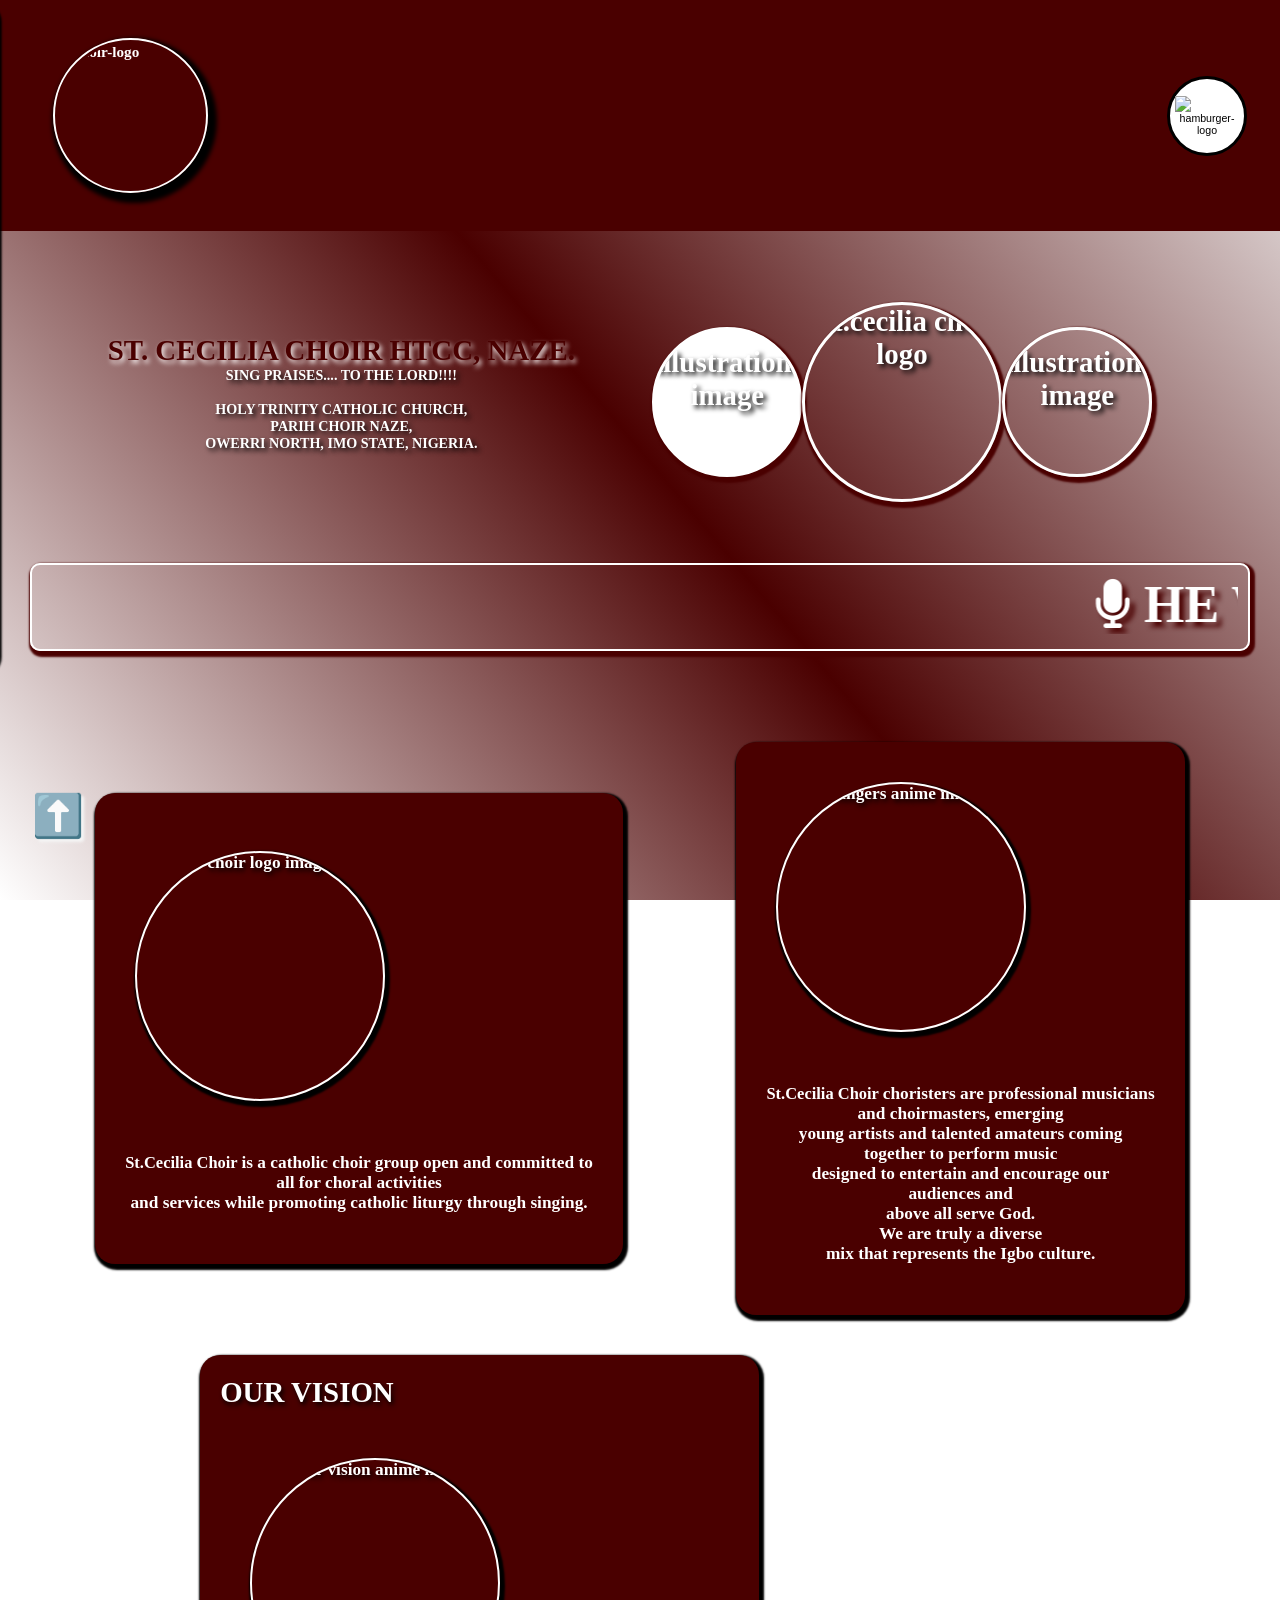
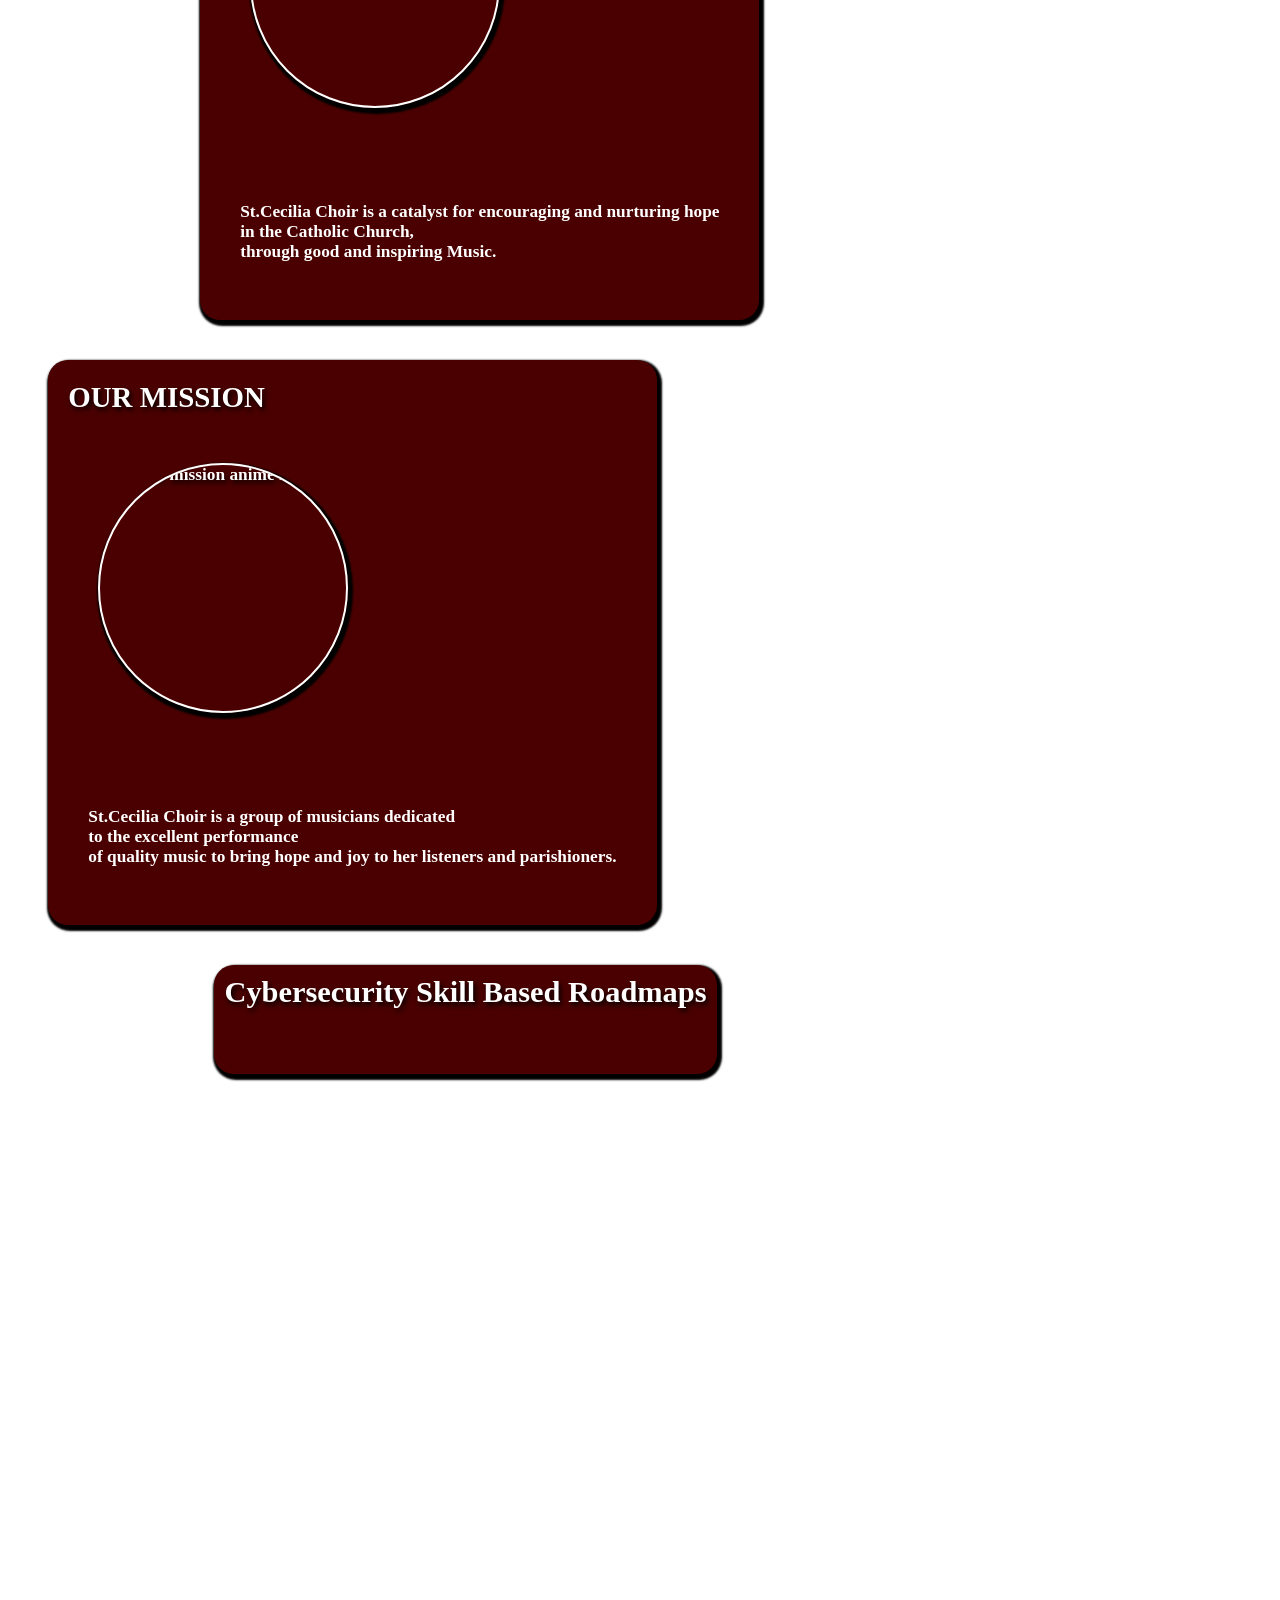
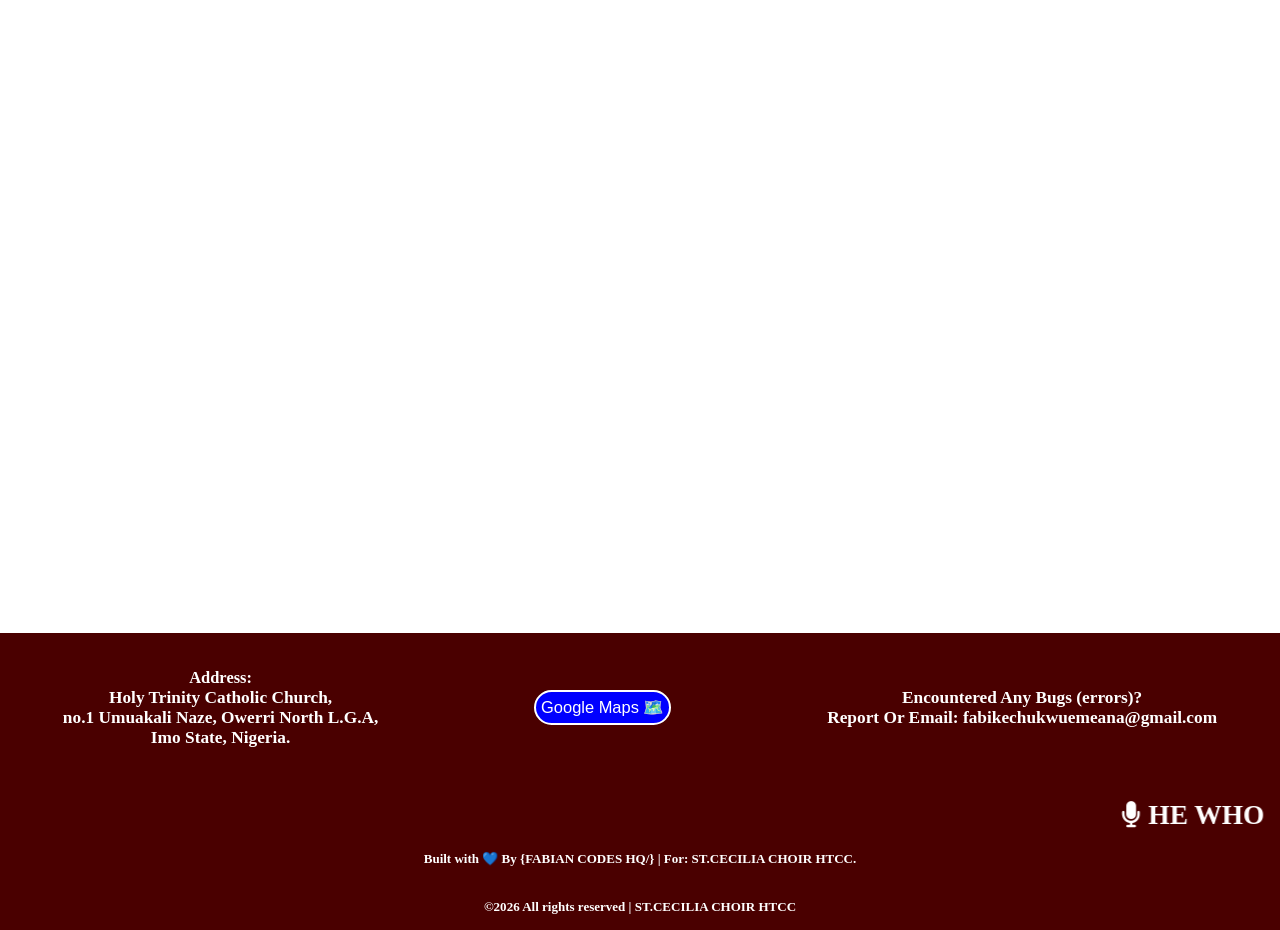
==== index.html @ 61f07429 "updated 2nd commit" ====
<!DOCTYPE html>
 <html lang="en">
<head>
  <meta charset="UTF-8">
  <meta name="viewport" content="width=device-width, initial-scale=1.0">
  <title>
    st.cecilia choir HTCC naze/home
  </title>
  <link rel="stylesheet" href="style.css">
  
  <link rel="icon" type="png" href=" IMAGES\choir-logo.jpg">  
  
<link rel="stylesheet" href="https://cdnjs.cloudflare.com/ajax/libs/font-awesome/6.5.0/css/all.min.css">

<!-- Add this to your <head> section if you haven't already -->
<link rel="stylesheet" href="https://cdnjs.cloudflare.com/ajax/libs/font-awesome/6.5.0/css/all.min.css">
 

<link href="https://unpkg.com/aos@2.3.1/dist/aos.css" rel="stylesheet">
</head>

<body>
  <header>
     <span class="logo">
      <figure>
        <img src=" IMAGES/choir-logo.jpg" alt="choir-logo" width="170px" height="170px" class="logo-img"  data-aos="flip-left"  data-aos-duration="3000"/>
        
      </figure>

    </span>
    <nav>
      


<br />
<div class="links">
  
        <div class="menu-section">
        <button class="menu" id="menu-btn"  data-aos="flip-right" data-aos-duration="3000">
          <img src=" icons/Hamburger_icon.svg.png"  alt="hamburger-logo" height="50px" width="50px" class="menu-icon" id="menu-icon" />
        </button>
      </div>
    
    
    <section>
      <div class="selection" id="menu-selection">
        
        
        <a href="#home">
          <button class="home">
           HOME
          </button>
        </a>
        
         <a href="Contact.html">
         <button id=" ">
         CONTACT
         </button><br>
          </a>
        
        <a href=" About.html">
          <button id=" ">
            About US
          </button>
        </a><br>
        
      
        <a href=" #supportus">
         <button id=" ">
        DONATE
         </button><br>
        </a>
        
        
     <a href=" image-gallary.html">
      <button id=" ">
     GALLERY
      </button><br>
     </a>
        
        
       <a href=" members-info.html">
         <button id=" ">
         MEMBERS
         </button><br>
        </a>
        
        <a href=" events.html">
         <button id=" ">
           EVENTS
         </button><br>
        </a>
        
        <a href=" musical-scores.html">
          <button id=" ">
           SCRIPTS
          </button><br>
        </a>
        
        
     
        
      </div>
    </section><br>

  
 </div>    
    </nav>
    
    
    

</div>
  </header>


  <section class="hero">
    <div class="about-us">
    <span class="head">
   
    
    <div class="about-body">
      
  
<div class="hero-texts">
      <span class="about-head-color2" data-aos="fade-left" data-aos-duration="3000">
       ST. CECILIA CHOIR HTCC, NAZE.
      </span><br>
      
      
    
      <b>
        SING PRAISES.... TO THE LORD!!!!
      </b>
         <br>
         
     
     
      <br>
      <p>
        HOLY TRINITY CATHOLIC CHURCH,<br> PARIH CHOIR NAZE, <br> OWERRI NORTH, IMO STATE, NIGERIA.
      
      </p><br>
       
    </div>


        <figure class="hero-Vector">
          <img src=" IMAGES\logo-2.jpg" alt="illustration-image" width="150" height="150" class="vector-img" id="nca-vector"   data-aos="fade-right" data-aos-duration="3000">
          
          
          <img src=" IMAGES\choir-logo.jpg" alt="st.cecilia choir logo" width="200" height="200" class="vector-img" data-aos="flip-left" data-aos-duration="3000">
          
          
          <img src=" IMAGES\logo.jpg" alt=" illustration-image" width="150" height="150" class="vector-img"   data-aos="fade-left" data-aos-duration="3000">
        </figure>
    </div>
   </div>
  </div>
    <br>
    
  <div class="marquee">
    <marquee behavior="scroll" direction="left" scrollamount="5" style="white-space: nowrap; font-weight: bold; font-size: 3em;">
 
      <i class="fas fa-microphone"></i>  HE WHO SINGS WELL &nbsp; | &nbsp;
        <i class="fas fa-music"></i> PRAISES TWICE &nbsp; | &nbsp;
      <i class="fas fa-microphone"></i> SINGING &nbsp; | &nbsp;
      <i class="fas fa-music"></i> PRAISE & WORSHIP &nbsp; | &nbsp;
      <i class="fas fa-users"></i> CHOIR MINISTRY &nbsp; | &nbsp;
      <i class="fas fa-church"></i> HOLY TRINITY CATHOLIC CHURCH &nbsp; | &nbsp;
      <i class="fas fa-city"></i> NAZE, OWERRI NORTH &nbsp; | &nbsp;
      <i class="fas fa-flag"></i> IMO STATE, NIGERIA &nbsp; | &nbsp;
 </marquee><br>
</div>
    
    <br>
  </section>  
  
<secttion class="about-us-detail">  <br>
  
  <div class="road-map" id="news"  data-aos-duration="3000" data-aos="zoom-in-up">
  </br>
  <div class="our-vision">
    <img src="images/choir-logo.jpg" width="250px" height="250px" class="aboutus-img" alt="choir logo image">
    </br>
  
    </br>
    <p class="aboutus-text">
      <strong>
        St.Cecilia Choir
      </strong>
      is a catholic choir group open and committed to <br> all for choral activities <br> and services while promoting catholic
      liturgy through singing.
    </p></br>
  </div>
    
    

</div>
  
<br>
 
  
  <div class="road-map" data-aos="fade-left" data-aos-duration="2000">
    <div class="our-vision">
      <img src="images/singers1.png" width="250px" height="250px" class="aboutus-img" alt="singers anime image">
      </br>
    
      </br>
      <p class="aboutus-text">
        <strong>
          St.Cecilia Choir
        </strong>
        choristers are professional musicians <br> and choirmasters, emerging <br> young artists
        and talented amateurs coming <br> together to perform music  <br> designed to entertain and encourage our <br> audiences and <br> above
        all serve God.<br>
        We are truly a diverse <br> mix that represents
        the Igbo culture.
      </p></br>
    </div>
   
  </div>
 <br>



<div class="road-map"  id="vision-div" data-aos="zoom-in-down" data-aos-duration="3000">
  
   <h2 class=" roadmap-header">
   <b>
     OUR VISION 
   </b><br>
 </h2>
 
 
  </br>
  <div class="our-vision">
    <img src="images/our-vision.png" width="250px" height="250px" class="vision-img" alt="our vision anime image">
    </br>
  
    </br>
  
    </br>
  
    
    </br>
    <p class="mission-text">
      St.Cecilia Choir is a catalyst
      for encouraging and nurturing
      hope
      </br>
      in the Catholic Church,
      </br>through good and inspiring
      Music.
    </p>
  </div></br>

  
  
</div> <br>


<div class="road-map" id="vision-div" data-aos="zoom-in-down" data-aos-duration="3000">

  <h2 class=" roadmap-header">
    <b>
      OUR MISSION
    </b><br>
  </h2>
</br>
<div class="our-mission">
  <img src="images/our-mission.png" width="250px" height="250px" class="mission-img" alt="our mission anime image">
  </br>

  </br>

  </br>

  
  </br>
  <p class="mission-text">
    St.Cecilia Choir is a group of
    musicians dedicated
    </br> to the excellent
    performance
    </br>
    of quality music to bring hope
    and joy to her listeners and
    parishioners.
  </p>


</div></br>
</div>



</div>



<section>
  <div class="road-map"  data-aos="flip-right" data-aos-duration="3000">
    <h2 class="roadmap-header">Cybersecurity Role Based Roadmaps</h2><br><br>

   
  </div>
</section><br>



<section>
  <div class="road-map"  data-aos="fade-right" data-aos-duration="3000">
    <h2 class="roadmap-header">Cybersecurity Skill Based Roadmaps</h2><br><br>

    

    <br />
    
  </div>
</section><br>

</secttion>


 
 
    
    <br>
    <div class="road-map"  data-aos="flip-left" data-aos-duration="3000">
      <p class="roadmap-header">
       CHOIR EXECUTIVES AND PART-LEADERS
      </p><br>
      <!---CONTACT US SECTION-->
      
     
       
      
          <br>
          <strong>Choir Admin:</strong>
          <br>
      
          <br>
      
          <img src="images/CM.png" width="250px" height="200px" class="mission-img" alt="music director-1's image">
          </br>
      
         
      
      
          </br>
          <b>Music Director-1:</b><br>
          <p>Arc.Alaribe Bruno MacGeorge<br> <i>(Cemba)</i></p>
          <p>+2347042799614</p>
          <br>
      
         
      
          <br>
      
      
          <img src="images/choir-logo.jpg" width="250px" height="200px" class="mission-img" alt="music director-2's image">
          </br>
      
          </br>
          <b>Music Director-2:</b><br>
          <p>Engr.Ochemba Chibuzor <br> <i>(Chibuzor)</i></p>
          <p>+2348139651114</p>
          <br>
      
      
      
         
          <br>
      
      
          <img src="images/provost-1.jpg" width="250px" height="200px" class="mission-img" alt="provost-1's image">
          </br>
      
          </br>
          <b>Provost-1:</b><br>
          <p>Mr.Uche Emeana Fabian <br> <i>(Bro Uche)</i></p>
          <p>+2348065014545</p>
          <br>
      
      
          <br>
      
      
          <img src="images/choir-logo.jpg" width="250px" height="200px" class="mission-img" alt="organist-1's image">
          </br>
      
          </br>
          <b>Organist-1:</b><br>
          <p>Ochemba Kosisochukwu Basil <br> <i>(Kosi)</i></p>
          <p> +2348131059622</p>
          <br>
      
         
      
          <br>
      
      
          <img src="images/choir-logo.jpg" width="250px" height="200px" class="mission-img" alt="organist-2's image">
          </br>
      
          </br>
          <b>Organist-2:</b>
          <p>Vitus Immanuel Chinemerem <br> <i>(Umuagbara/ Virus) </i></p>
          <p>+2348038602762</p>
          <br>
      
        
      
          
      
      
      
          <br>
          <strong>Part-Leaders:</strong>
          <br>
      
      
         
      
      
          <br>
      
          <img src="images/soprano.jpg" width="250px" height="200px" class="mission-img" alt="soprano part leader image">
          </br>
      
          </br>
          <b>Soprano:</b><br>
          <p>Chisaokwu Sorochi Glory <br> <i> (SoroGod) </i></p>
          <p>+2347047345875</p>
          <br>
      
         
      
          <br>
      
          <img src=" images/alto.jpg" width="250px" height="200px" class="mission-img" alt="alto part leader image">
          </br>
      
          </br>
          <b>Alto:</b><br>
          <p> Chukwueke Chisom Michelle<br> <i>(Sommy)</i></p>
          <p> +2347026441382</p>
          <br>
      
       
      
      
          <br>
      
          <img src="images/choir-logo.jpg" width="250px" height="200px" class="mission-img" alt="tenor part leader image">
          </br>
      
          </br>
          <b>Tenor:</b><br>
          <p>Eenh Vincent <br> <i>(Vincent)</i></p>
          <p>+2347010765951</p>
          <br>
      
         
      
          <br>
      
          <img src="images/bass.jpg" width="250px" height="200px" class="mission-img" alt="bass part leader image">
          </br>
      
          </br>
          <b>Bass:</b><br>
          <p>Arc.Ofurum Kenneth <br> <i>(Arc.Ken)</i></p><br>
          <p> +2349036235553</p>
          <br>
      
          
          <br>
      
          <img src="images/ik.jpg" width="250px" height="200px" class="mission-img" alt="CT O's image">
          </br>
      
          </br>
          <b>The IT Guy:</b><br>
          <p>Software Developer. <br>Emeana Ikechukwu Fabian <br>
            <i>(Ik)</i>
          </p>
          <br>
          <p>+2347061652181</p>
          <br>
      
         
</div>

      
    </div>
    <br>
    
    <br>
    <div class="road-map"  data-aos="flip-up" data-aos-duration="3000">
    <div class="roadmap-header">
      CHOIR MASTERS  
    </div>
      <marquee behavior="scroll" direction=" right">
        
  <figure class="hero-Vector">
    
   
   <img src=" IMAGES\CM.png" alt=" choir master photo" width="250" height="250" class="vector-img  powered-by" data-aos="flip-left">
   
   
  
 </figure>
        
      </marquee>
      
    </div>
    </div>
    
    
    
    
    
  <footer>
   <section class="foot">
    

    <p>
    <strong>
      Address:
    </strong><br>
    Holy Trinity Catholic Church,
      <br> no.1 Umuakali Naze, Owerri
      North L.G.A,<br> Imo State,
      Nigeria.
    </p><br>
    
    
    
    <button class="star">
      <a href="https://maps.app.goo.gl/pfoVdd3JBxFNfYzA9">
        Google Maps 🗺️
      </a>
    
    </button>
    <br>
    
    <br />
    <p>Encountered Any Bugs (errors)? <br>
    Report Or Email:  fabikechukwuemeana@gmail.com
    <br>
    </p>
    
    
  </section>
          
        </a>
        
      
       
          
        </div>
    </div>
    
  
        </div>
    </div><br>
      
      
  

  
    
    <button class="backtoTop">
      <a href="#">
        ⬆️
      </a>
    </button>
    
 
   
    
    
    <br>
<marquee behavior="scroll" direction="left" scrollamount="5" style="white-space: nowrap; font-weight: bold; font-size: 2em;">
  <i class="fas fa-microphone"></i>  HE WHO SINGS WELL &nbsp; | &nbsp;
    <i class="fas fa-music"></i> PRAISES TWICE &nbsp; | &nbsp;
 
</marquee><br>

<br>
<p>Built with &#128153 By {FABIAN CODES HQ/} | For: ST.CECILIA CHOIR HTCC.
</p><br />

  <br />  
    <p>&copy;2026 All rights reserved | ST.CECILIA CHOIR HTCC</p>
  </footer>

<script src="https://unpkg.com/aos@2.3.1/dist/aos.js"></script>
<script>
  AOS.init();
</script>

  <script src="main.js"></script>
  <script src="app.js" type="text/javascript" charset="utf-8"></script>
</body>
</html>
---- style.css ----
* {
  margin: 0;
  padding: 0;
  box-sizing: border-box;
  font-size: 95%;
  
}


body {
  font-optical-sizing: auto;
  font-weight: bold;
  font-style: normal;
}


body {
  font-family: 'Georgia', 'Times New Roman', Times, serif, cursive;
  background: #f4f4f4;
  color: #333;
  font-weight: bold;
  background-image: url( );
  background-image: linear-gradient(50deg,#fff , #4A0000, whitesmoke );
  background-color: #fff;
  background-clip: cover;
  background-repeat: repeat;
  background-size: 100%;
  background-attachment: fixed;
  color: #fff;
backdrop-filter: opacity(100%) blur(100px) saturate(100px);
}

header {
  margin: 0px;
  padding: 20px;
  background: #4A0000;
  color: #fff;
  padding: 1rem 2rem;
  display: flex;
  flex-wrap: wrap;
  justify-content: space-between;
  align-items: center;
 
}


.logo-img {
  margin: 3px;
  padding: 3px;
  border-radius: 90px;
  width: 155px;
  height: 155px;
  box-shadow: 4px 5px 4px 5px black;
  border: 2px solid #fff;
  color: #fff;
  font-weight: bold;
  font-size: 1rem;
  
}

figure {
  margin: 10px;
  padding: 10px;
  font-size: 2rem;
  font-weight: bolder;
  display: flex;
  align-items: center;
  justify-content: center;
}

.hero-vector {
   display: flex; 
   flex-grow: 1;
   flex-wrap: wrap;
   align-items: center;
   justify-content: space-evenly;
}


.vector-img {
  border-radius: 100%;
  border: 3px solid #fff;
  box-shadow: 2px 3px 2px 3px #4A0000;
}

.powered-by {
  margin: 10px;
  padding: 5px;
  border: 4px dotted blue;
  background: #fff;
  border-radius: 20px;
}

#nca-vector {
  background: #fff;
  border: 3px solid #fff;
}

#vision-div {
  text-align: left;
  text-wrap: wrap;
  margin: 20px;
  padding: 20px;
  display: inline-block;
  align-items: center;
  justify-content: center;
}

.about-head-color {
  color: #fff;
  text-align: center;
}



a {
  color: #fff;
  text-decoration: none;
}



.logo-text {
    padding: 5px;
    margin-top: 15px;
    text-align: center;
    font-weight: bolder;
    font-size: 1.5rem;
    color: #fff;
    text-shadow: 2px 5px 3px #000;
}






.menu {
  margin:3px;
  padding: 5px;
  text-align: center;
  background-color:#fff;
  border-radius: 100px;
  height: 80px;
  width: 80px;
  border: 1px 2px 1px solid #000;
  position: relative;
}



 a {
  text-decoration: none;
  
}

button {
  margin: 10px;
  padding: 10px;
  color: #000;
  background-color: #fff;
  border: 3px solid #000;
  border-radius: 5px;
}

button:hover {
  background-color: #4A0000;
  color: #fff;
  box-shadow: 2px 1px 2px 1px gray;
  border: 3px solid #fff;
  
  
}






/* CORRECTED CSS */
.selection {
  display: grid;
  flex-wrap: wrap;
  flex-wrap: 4;
  align-items: center;
  justify-content: center;
  /* Keep transform for animation */
  transform: translateX(-100%);
  text-align: center;
  border-radius: 0px; /* Use 0px to match the screenshot */
  border: 2px solid #fff;
  box-shadow: 1px 2px 1px 2px grey;
  position: fixed; /* Use fixed so it stays in place when scrolling */
  margin: 0; /* Remove margin to align it perfectly to the side */
  /* Adjust positioning for side menu */
  left: 0;
  top: 0;
  bottom: 0;
  z-index: 1000;
  width: 48%;
  height: 75%;
  color: #fff;
  transition: transform 0.5s ease-in-out;
   /*background-color: ; /* Match parent background */
    border-radius: 20px;
    box-shadow: 2px 2px 2px black;
    padding: 10px;
    backdrop-filter: blur(100px);
}

/* Class to show the menu */
.selection.show {
  transform: translateX(0);
}

.selection > a > button, .selection > button {
  
    margin: 5px;
    padding: 5px;
    width: 80%;
    height: 48px;
    font-weight: bolder;
    font-size: 1rem;
    text-align: center;
    box-shadow: 2px 2px 2px gray;
    
    
}





.hero {
  padding: 2rem;
  text-align: center;
  background-image: url( /IMAGES/HTCC.png);
  background-clip: center;
  background-repeat: no-repeat;
  background-size: cover;
  background-attachment: fixed;
  color: #fff;
  backdrop-filter: opacity(100%) blur(100px) saturate(100px);
 font-size: 1.2rem;
 font-weight:bold ;
 text-shadow: 3px 3px 5px #000;
}







 .marquee {
   padding: 10px;
  color: #fff;
  border: 2px solid ;
  box-shadow: 2px 3px 2px 3px #4A0000;
  border-radius: 10px;
  text-shadow: 5px 5px 5px #4A0000;
 }
 

.title-header {
  font-weight: bolder;
  font-size: 1rem;
  color: #fff;
  background-color: #4A0000;
  border-radius: 10px;
}


footer {
  background: #4A0000;
  color: #fff;
  text-align: center;
  padding: 1rem;
  margin-top: 2rem;
  font-family: Georgia, 'Times New Roman', Times, serif;
  display: block;
}

.foot {
  margin: 10px;
  padding: 10px;
  text-align: center;
  color: #fff;
  font-size: 1.2rem;
  font-weight: bold;
  display: flex;
  flex-wrap: wrap;
  align-items: center;
  justify-content: space-around;
  gap: 20px;
} 



.road-map {
  margin: 20px;
  padding: 10px;
  text-align: center;
  color: #fff;
 background-color: #4A0000;
  font-size: 1rem;
  display: block;
  flex-wrap: wrap;
  align-items: center;
  justify-content: center;
  box-shadow: 2px 3px 2px 3px #000;
  border-radius: 20px;
  backdrop-filter: blur(100px), saturate(100%);
}

.Road-maps {
  margin: 10px;
  padding: 10px;
  display: block;
  flex-wrap: wrap;
  text-align: center;
  align-items: center;
  justify-content: center;
  border: 2px solid #fff;
  border-radius: 10px;
  box-shadow: 2px 3px 2px 3px black;
}





.roadmap-header {
  font-weight: bold;
  font-size: 2rem;
  color: #fff;
  text-shadow: 2px 3px 5px #000;
}

a {
  text-decoration: none;
  color: #fff;
  
}

.backtoTop {
  position: fixed;
  margin: 8px;
  padding: 4px;
  left: 0px;
  right: 395px;
  bottom: 2px;
  z-index: 1000;
  width: 100px;
  height: 150px;
  font-size: 2.9rem; 
  text-shadow:3px 3px 3px  whitesmoke;
  background: none;
  border: none;
}


.backtoTop:hover {
border: none;
background: none;
border-radius: none;
outline: none;
}

 




.about-body {
  margin: 10px;
  padding: 10px;
  display: flex;
  flex-wrap: wrap;
  align-items: center;
  justify-content: space-evenly;
  overflow: hidden;
  font-family: 'Georgia', 'Times New Roman', Times, serif;
  font-size: rem;
  font-weight: bold;
}

.about-head-color {
  font-size: 1rem;
  color: #4A0000;
}

.about-head-color2 {
  font-size: 1.9rem;
  color: #4A0000;
  text-shadow: 2px 3px 5px #fff;
  font-weight: bold;
}

.star {
  margin: 5px;
  padding: 5px;
  border: 2px solid #fff;
  border-radius: 20px;
  color: #fff;
  background: blue;
  text-align: center;
}


.vision-img, .mission-img, .aboutus-img {
  margin: 10px;
  
  border: 2px solid #fff;
  border-radius: 250px;
  box-shadow: 2px 3px 2px 3px black;
  text-align: center;
  display: block;
  align-items: center;
  justify-content: center;
  text-shadow: 2px 3px 5px #000;
}

.hero-text {
  margin: 10px;
  padding: 10px;
  text-align: center ;
  color: #fff;
  font-size: 1.2rem;
  font-weight: bold;

}

.our-vision, .our-mission {
  margin: 10px;
  padding: 10px;
  text-align: center
  color: #fff;
  font-size: 1.2rem;
  font-weight: bolder;
}

.about-us-detail {
  margin: 10px;
  padding: 10px;
  text-align: center;
  color: #fff;
  font-size: 1.2rem;
  font-weight: bolder;
  display: flex;
  flex-wrap: wrap;
  align-items: center;
  justify-content: space-around;

}
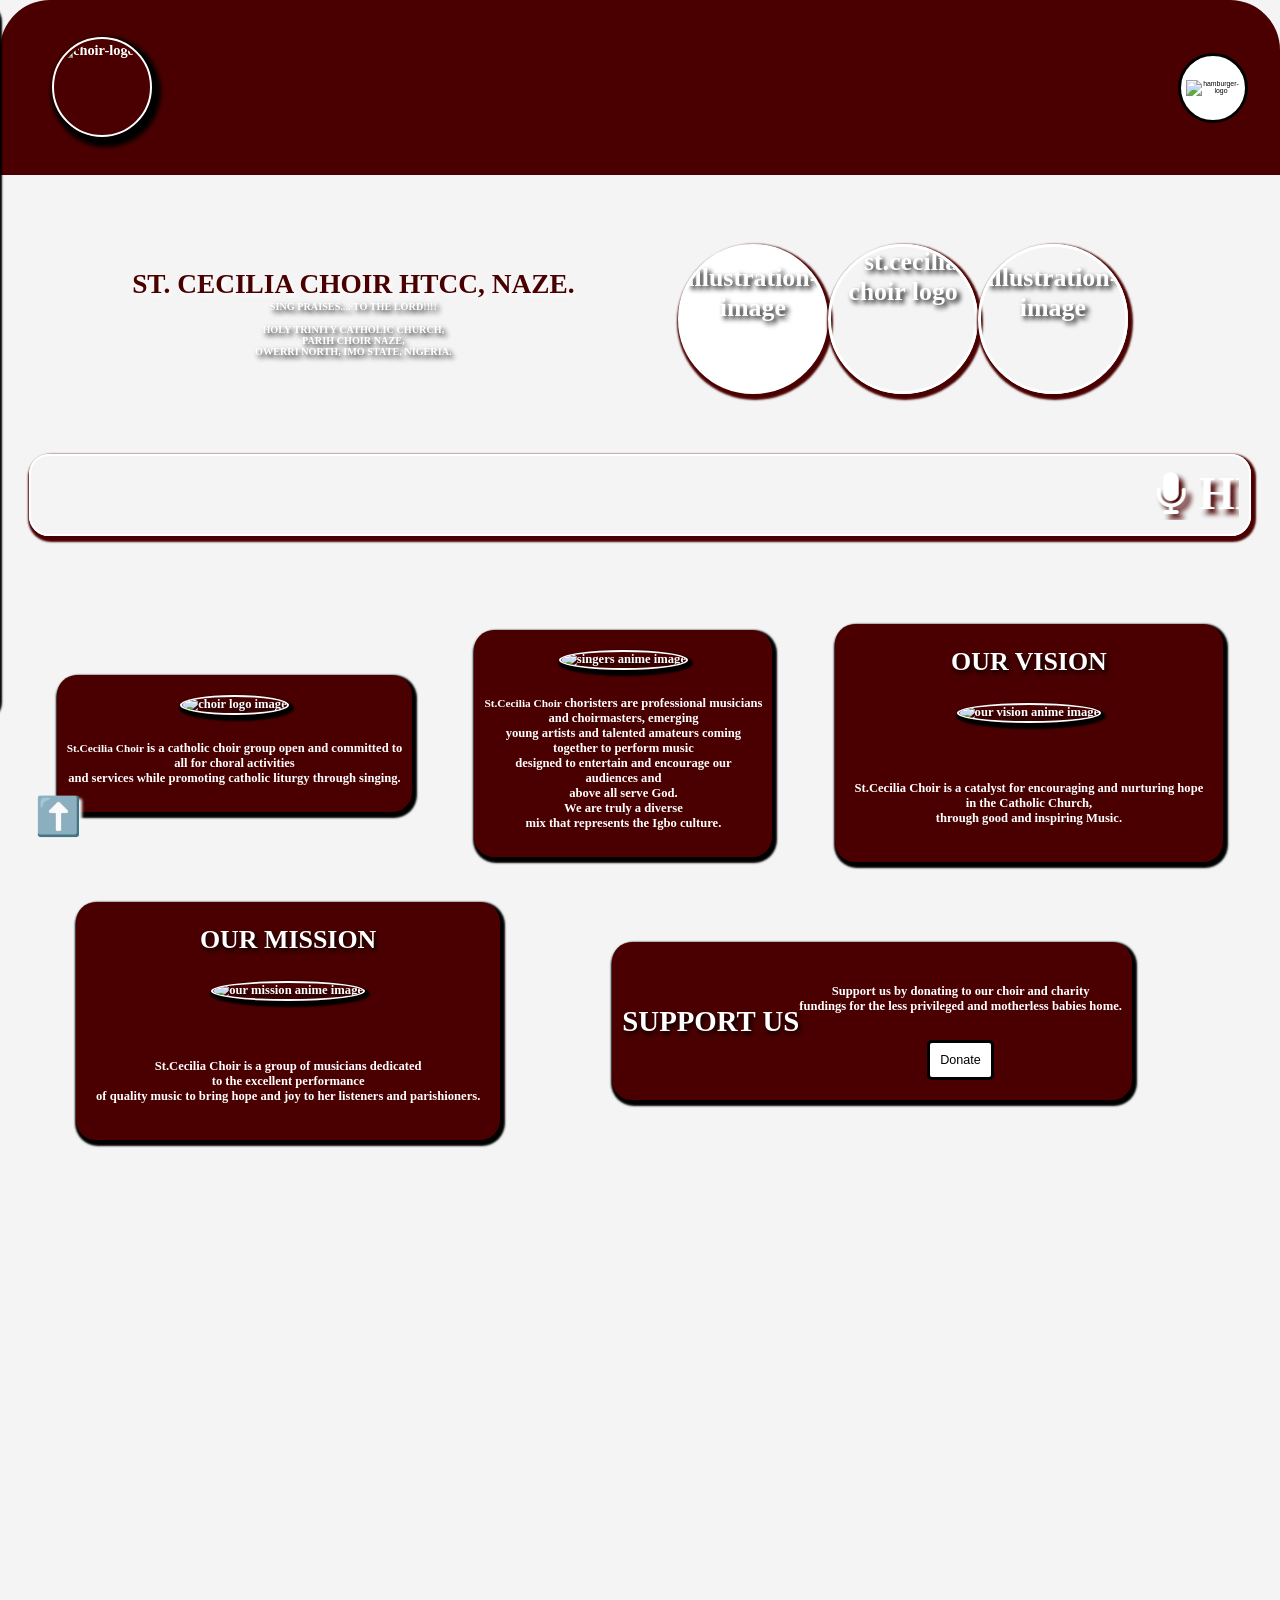
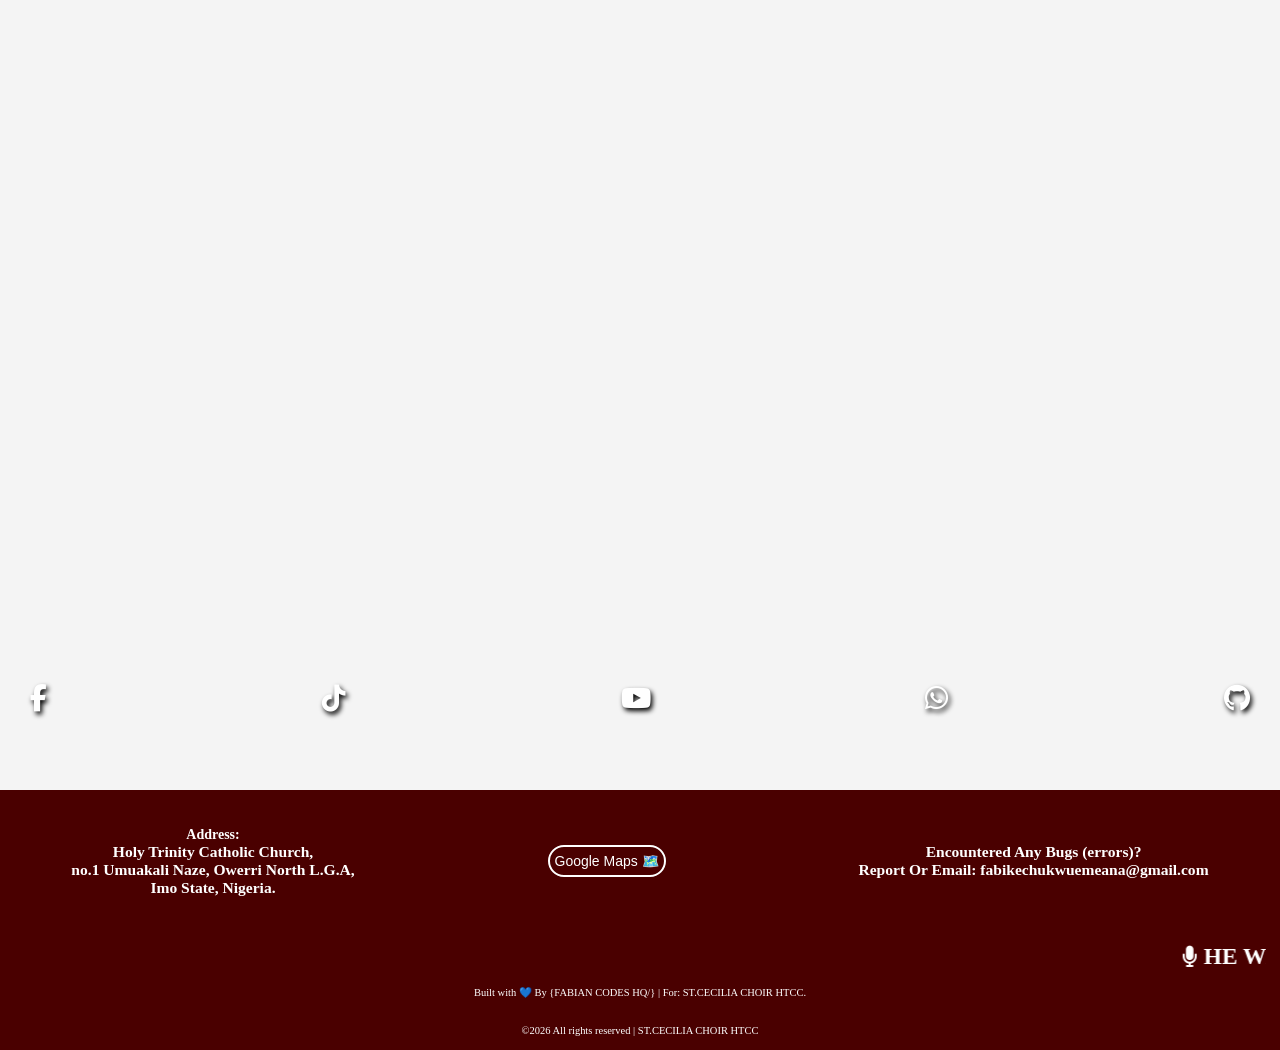
==== commit 8d93f854: "updated and fixed the UI, created the choir events page, members page,about us page and added vieo g" ====
--- a/index.html
+++ b/index.html
@@ -8,7 +8,7 @@
   </title>
   <link rel="stylesheet" href="style.css">
   
-  <link rel="icon" type="png" href=" IMAGES\choir-logo.jpg">  
+  <link rel="icon" type="png" href=" /IMAGES/choir-logo.jpg">  
   
 <link rel="stylesheet" href="https://cdnjs.cloudflare.com/ajax/libs/font-awesome/6.5.0/css/all.min.css">
 
@@ -45,18 +45,14 @@
     <section>
       <div class="selection" id="menu-selection">
         
-        
-        <a href="#home">
+        <div class="menus">
+        
+        <a href="index.html">
           <button class="home">
            HOME
           </button>
         </a>
         
-         <a href="Contact.html">
-         <button id=" ">
-         CONTACT
-         </button><br>
-          </a>
         
         <a href=" About.html">
           <button id=" ">
@@ -72,7 +68,7 @@
         </a>
         
         
-     <a href=" image-gallary.html">
+     <a href=" image-gallery.html">
       <button id=" ">
      GALLERY
       </button><br>
@@ -91,7 +87,7 @@
          </button><br>
         </a>
         
-        <a href=" musical-scores.html">
+        <a href=" musical-score.html">
           <button id=" ">
            SCRIPTS
           </button><br>
@@ -99,7 +95,7 @@
         
         
      
-        
+        </div>
       </div>
     </section><br>
 
@@ -146,6 +142,8 @@
 
 
         <figure class="hero-Vector">
+           
+         
           <img src=" IMAGES\logo-2.jpg" alt="illustration-image" width="150" height="150" class="vector-img" id="nca-vector"   data-aos="fade-right" data-aos-duration="3000">
           
           
@@ -153,7 +151,9 @@
           
           
           <img src=" IMAGES\logo.jpg" alt=" illustration-image" width="150" height="150" class="vector-img"   data-aos="fade-left" data-aos-duration="3000">
+      
         </figure>
+    </div>
     </div>
    </div>
   </div>
@@ -181,7 +181,7 @@
   <div class="road-map" id="news"  data-aos-duration="3000" data-aos="zoom-in-up">
   </br>
   <div class="our-vision">
-    <img src="images/choir-logo.jpg" width="250px" height="250px" class="aboutus-img" alt="choir logo image">
+    <img src="/images/choir-logo.jpg" width="250px" height="250px" class="aboutus-img" alt="choir logo image">
     </br>
   
     </br>
@@ -203,7 +203,7 @@
   
   <div class="road-map" data-aos="fade-left" data-aos-duration="2000">
     <div class="our-vision">
-      <img src="images/singers1.png" width="250px" height="250px" class="aboutus-img" alt="singers anime image">
+      <img src="/images/singers1.png" width="250px" height="250px" class="aboutus-img" alt="singers anime image">
       </br>
     
       </br>
@@ -235,7 +235,7 @@
  
   </br>
   <div class="our-vision">
-    <img src="images/our-vision.png" width="250px" height="250px" class="vision-img" alt="our vision anime image">
+    <img src="/images/our-vision.png" width="250px" height="250px" class="vision-img" alt="our vision anime image">
     </br>
   
     </br>
@@ -268,8 +268,9 @@
     </b><br>
   </h2>
 </br>
+
 <div class="our-mission">
-  <img src="images/our-mission.png" width="250px" height="250px" class="mission-img" alt="our mission anime image">
+  <img src="/images/our-mission.png" width="250px" height="250px" class="mission-img" alt="our mission anime image">
   </br>
 
   </br>
@@ -298,28 +299,47 @@
 </div>
 
 
-
+<!----
 <section>
   <div class="road-map"  data-aos="flip-right" data-aos-duration="3000">
-    <h2 class="roadmap-header">Cybersecurity Role Based Roadmaps</h2><br><br>
-
-   
+    <h2 class="roadmap-header"> </h2><br><br>
+
+   
+  </div>
+</section><br>  -->
+
+
+
+<section>
+  <div class="road-map"  data-aos="fade-right" data-aos-duration="3000">
+    <h2 class="roadmap-header">SUPPORT US</h2><br><br>
+
+    
+
+    <br />
+    <div class="supportus" id="supportus">
+      <div class="our-vision">
+       
+        </br>
+    
+        </br>
+        <p>Support us by donating to our
+          choir and charity<br> fundings
+          for the less privileged and
+          motherless babies home.</p></br>
+    
+        <button class="donate">
+          Donate
+        </button></br>
+        <p class="acctno"> </p>
+      </div>
+    </div></br>
+    
+    </div>
+    </div>
   </div>
 </section><br>
 
-
-
-<section>
-  <div class="road-map"  data-aos="fade-right" data-aos-duration="3000">
-    <h2 class="roadmap-header">Cybersecurity Skill Based Roadmaps</h2><br><br>
-
-    
-
-    <br />
-    
-  </div>
-</section><br>
-
 </secttion>
 
 
@@ -328,21 +348,24 @@
     
     <br>
     <div class="road-map"  data-aos="flip-left" data-aos-duration="3000">
-      <p class="roadmap-header">
-       CHOIR EXECUTIVES AND PART-LEADERS
-      </p><br>
+      <div class="roadmap-header">
+      EXECUTIVES 
+      </div><br>
+
+
+
       <!---CONTACT US SECTION-->
       
      
        
       
-          <br>
-          <strong>Choir Admin:</strong>
-          <br>
-      
-          <br>
-      
-          <img src="images/CM.png" width="250px" height="200px" class="mission-img" alt="music director-1's image">
+          <div class="executives">
+
+            <div class="excos">
+      
+          <br>
+      
+          <img src="/images/CM.png" width="250px" height="250px" class="mission-img" alt="music director-1's image">
           </br>
       
          
@@ -354,12 +377,15 @@
           <p>+2347042799614</p>
           <br>
       
-         
-      
-          <br>
-      
-      
-          <img src="images/choir-logo.jpg" width="250px" height="200px" class="mission-img" alt="music director-2's image">
+         </div>
+      
+
+
+         <div class="excos">
+          <br>
+      
+      
+          <img src="/images/choir-logo.jpg" width="250px" height="250px" class="mission-img" alt="music director-2's image">
           </br>
       
           </br>
@@ -367,14 +393,16 @@
           <p>Engr.Ochemba Chibuzor <br> <i>(Chibuzor)</i></p>
           <p>+2348139651114</p>
           <br>
-      
-      
-      
-         
-          <br>
-      
-      
-          <img src="images/provost-1.jpg" width="250px" height="200px" class="mission-img" alt="provost-1's image">
+          </div>
+      
+      
+         
+
+
+          <div class="excos">
+          <br>
+      
+          <img src="/images/provost-1.jpg" width="250px" height="250px" class="mission-img" alt="provost-1's image">
           </br>
       
           </br>
@@ -382,12 +410,14 @@
           <p>Mr.Uche Emeana Fabian <br> <i>(Bro Uche)</i></p>
           <p>+2348065014545</p>
           <br>
-      
-      
-          <br>
-      
-      
-          <img src="images/choir-logo.jpg" width="250px" height="200px" class="mission-img" alt="organist-1's image">
+          </div>
+      
+      
+
+          <div class="excos">
+          <br>
+      
+          <img src="images/choir-logo.jpg" width="250px" height="250px" class="mission-img" alt="organist-1's image">
           </br>
       
           </br>
@@ -396,12 +426,14 @@
           <p> +2348131059622</p>
           <br>
       
-         
-      
-          <br>
-      
-      
-          <img src="images/choir-logo.jpg" width="250px" height="200px" class="mission-img" alt="organist-2's image">
+         </div>
+      
+
+
+        <div class="excos">
+          <br>
+      
+          <img src="/images/choir-logo.jpg" width="250px" height="250px" class="mission-img" alt="organist-2's image">
           </br>
       
           </br>
@@ -410,23 +442,27 @@
           <p>+2348038602762</p>
           <br>
       
-        
-      
-          
-      
-      
-      
-          <br>
-          <strong>Part-Leaders:</strong>
-          <br>
-      
-      
-         
-      
-      
-          <br>
-      
-          <img src="images/soprano.jpg" width="250px" height="200px" class="mission-img" alt="soprano part leader image">
+             </div>
+
+          </div>
+      
+    </div>  
+      
+      
+      <div class="road-map" data-aos="flip-right" data-aos-duration="3000">
+          
+          <br>
+          <div class="roadmap-header">Part-Leaders</div>
+          <br>
+      
+      <div class="executives">
+         
+      
+          <div class="excos">
+      
+          <br>
+      
+          <img src="/images/soprano.jpg" width="250px" height="250px" class="mission-img" alt="soprano part leader image">
           </br>
       
           </br>
@@ -434,12 +470,14 @@
           <p>Chisaokwu Sorochi Glory <br> <i> (SoroGod) </i></p>
           <p>+2347047345875</p>
           <br>
-      
-         
-      
-          <br>
-      
-          <img src=" images/alto.jpg" width="250px" height="200px" class="mission-img" alt="alto part leader image">
+        </div>
+
+         
+      
+          <div class="excos">
+          <br>
+      
+          <img src=" /images/alto.jpg" width="250px" height="250px" class="mission-img" alt="alto part leader image">
           </br>
       
           </br>
@@ -447,13 +485,14 @@
           <p> Chukwueke Chisom Michelle<br> <i>(Sommy)</i></p>
           <p> +2347026441382</p>
           <br>
-      
+      </div>
        
       
       
-          <br>
-      
-          <img src="images/choir-logo.jpg" width="250px" height="200px" class="mission-img" alt="tenor part leader image">
+        <div class="excos">
+          <br>
+      
+          <img src=" /images/choir-logo.jpg" width="250px" height="250px" class="mission-img" alt="tenor part leader image">
           </br>
       
           </br>
@@ -461,12 +500,14 @@
           <p>Eenh Vincent <br> <i>(Vincent)</i></p>
           <p>+2347010765951</p>
           <br>
-      
-         
-      
-          <br>
-      
-          <img src="images/bass.jpg" width="250px" height="200px" class="mission-img" alt="bass part leader image">
+      </div>  
+         
+      
+
+      <div class="excos">
+          <br>
+      
+          <img src="/images/bass.jpg" width="250px" height="250px" class="mission-img" alt="bass part leader image">
           </br>
       
           </br>
@@ -474,27 +515,16 @@
           <p>Arc.Ofurum Kenneth <br> <i>(Arc.Ken)</i></p><br>
           <p> +2349036235553</p>
           <br>
-      
-          
-          <br>
-      
-          <img src="images/ik.jpg" width="250px" height="200px" class="mission-img" alt="CT O's image">
-          </br>
-      
-          </br>
-          <b>The IT Guy:</b><br>
-          <p>Software Developer. <br>Emeana Ikechukwu Fabian <br>
-            <i>(Ik)</i>
-          </p>
-          <br>
-          <p>+2347061652181</p>
-          <br>
-      
-         
-</div>
-
-      
-    </div>
+      </div>
+          
+     </div>    
+         
+</div>
+
+      
+</div>
+
+</div>
     <br>
     
     <br>
@@ -507,7 +537,7 @@
   <figure class="hero-Vector">
     
    
-   <img src=" IMAGES\CM.png" alt=" choir master photo" width="250" height="250" class="vector-img  powered-by" data-aos="flip-left">
+   <img src=" /IMAGES/CM.png" alt=" choir master photo" width="250" height="250" class="vector-img  powered-by" data-aos="flip-left">
    
    
   
@@ -517,6 +547,41 @@
       
     </div>
     </div>
+
+
+    
+    <section>
+    
+        <div class="socials-link">
+      
+      <div class="choir-socials">
+        <a href="https://facebook.com/yourchoirlink" target="_blank" class="social-icon">
+          <i class="fab fa-facebook-f"></i>
+        </a>
+      
+        <a href="https://tiktok.com/@yourchoirhandle" target="_blank" class="social-icon">
+          <i class="fab fa-tiktok"></i>
+        </a>
+      
+        <a href="https://youtube.com/c/yourchoirchannel" target="_blank" class="social-icon">
+          <i class="fab fa-youtube"></i>
+        </a>
+
+        <a href="https://wa.me/yourphonenumber" target="_blank" class="social-icon">
+          <i class="fab fa-whatsapp"></i>
+        </a>
+        
+        <a href="https://github.com/yourusername" target="_blank" class="social-icon">
+          <i class="fab fa-github"></i>
+        </a>
+      </div>
+      
+
+       
+      </div>
+   
+    </section><br>  
+
     
     
     
--- a/style.css
+++ b/style.css
@@ -2,59 +2,67 @@
   margin: 0;
   padding: 0;
   box-sizing: border-box;
-  font-size: 95%;
+  font-size: 90%;
   
 }
 
 
 body {
   font-optical-sizing: auto;
-  font-weight: bold;
+  
   font-style: normal;
 }
 
 
 body {
+
+  position: relative;
   font-family: 'Georgia', 'Times New Roman', Times, serif, cursive;
   background: #f4f4f4;
   color: #333;
-  font-weight: bold;
-  background-image: url( );
-  background-image: linear-gradient(50deg,#fff , #4A0000, whitesmoke );
-  background-color: #fff;
-  background-clip: cover;
+ 
+  background-image: url( IMAGES/logo.jpg);
+ /* background-image: linear-gradient(50deg,#fff , #4A0000, whitesmoke );*/
+  
+  background-clip: center;
   background-repeat: repeat;
   background-size: 100%;
   background-attachment: fixed;
+  
   color: #fff;
 backdrop-filter: opacity(100%) blur(100px) saturate(100px);
 }
 
 header {
   margin: 0px;
-  padding: 20px;
+  padding: 0px;
+  height: 30%;
   background: #4A0000;
+  
   color: #fff;
   padding: 1rem 2rem;
   display: flex;
   flex-wrap: wrap;
   justify-content: space-between;
   align-items: center;
- 
+  border-top-left-radius: 50px;
+  border-top-right-radius: 50px;
+  
 }
 
 
 .logo-img {
   margin: 3px;
   padding: 3px;
-  border-radius: 90px;
-  width: 155px;
-  height: 155px;
+  border-radius: 100%;
+  width: 100px;
+  height: 100px;
   box-shadow: 4px 5px 4px 5px black;
   border: 2px solid #fff;
   color: #fff;
   font-weight: bold;
   font-size: 1rem;
+  background-color: #4A0000;
   
 }
 
@@ -81,12 +89,14 @@
   border-radius: 100%;
   border: 3px solid #fff;
   box-shadow: 2px 3px 2px 3px #4A0000;
+  width: 150px;
+  height: 150px;
 }
 
 .powered-by {
   margin: 10px;
   padding: 5px;
-  border: 4px dotted blue;
+  border: 4px dotted #4A0000;
   background: #fff;
   border-radius: 20px;
 }
@@ -136,13 +146,13 @@
 
 
 .menu {
-  margin:3px;
+  margin: 3px;
   padding: 5px;
   text-align: center;
   background-color:#fff;
   border-radius: 100px;
-  height: 80px;
-  width: 80px;
+  height: 70px;
+  width: 70px;
   border: 1px 2px 1px solid #000;
   position: relative;
 }
@@ -179,11 +189,12 @@
 
 /* CORRECTED CSS */
 .selection {
-  display: grid;
-  flex-wrap: wrap;
-  flex-wrap: 4;
-  align-items: center;
-  justify-content: center;
+  display: flex;
+  
+  flex-wrap: nowrap;
+  align-items: center;
+  justify-content: space-evenly;
+  flex-direction: column;
   /* Keep transform for animation */
   transform: translateX(-100%);
   text-align: center;
@@ -197,8 +208,8 @@
   top: 0;
   bottom: 0;
   z-index: 1000;
-  width: 48%;
-  height: 75%;
+  width: 60%;
+  height:80%;
   color: #fff;
   transition: transform 0.5s ease-in-out;
    /*background-color: ; /* Match parent background */
@@ -234,7 +245,8 @@
 .hero {
   padding: 2rem;
   text-align: center;
-  background-image: url( /IMAGES/HTCC.png);
+  /*background-image: url( /IMAGES/HTCC.png);*/
+  background-image: url( /music-boom/IMG_8.jpg);
   background-clip: center;
   background-repeat: no-repeat;
   background-size: cover;
@@ -244,10 +256,9 @@
  font-size: 1.2rem;
  font-weight:bold ;
  text-shadow: 3px 3px 5px #000;
-}
-
-
-
+ border-bottom-right-radius: 20px;
+ border-bottom-left-radius: 20px;
+}
 
 
 
@@ -257,7 +268,7 @@
   color: #fff;
   border: 2px solid ;
   box-shadow: 2px 3px 2px 3px #4A0000;
-  border-radius: 10px;
+  border-radius: 20px;
   text-shadow: 5px 5px 5px #4A0000;
  }
  
@@ -300,23 +311,30 @@
 .road-map {
   margin: 20px;
   padding: 10px;
-  text-align: center;
+  text-align: left;
+  
+  height: 70%;
   color: #fff;
  background-color: #4A0000;
-  font-size: 1rem;
-  display: block;
-  flex-wrap: wrap;
-  align-items: center;
-  justify-content: center;
+  font-size: 14px;
+  display: flex;
+  flex-wrap: wrap;
+  
+  align-items: center;
+  justify-content: space-evenly;
   box-shadow: 2px 3px 2px 3px #000;
   border-radius: 20px;
-  backdrop-filter: blur(100px), saturate(100%);
-}
+  
+}
+
+
 
 .Road-maps {
   margin: 10px;
   padding: 10px;
-  display: block;
+  width: 20%;
+  height: 70%;
+  
   flex-wrap: wrap;
   text-align: center;
   align-items: center;
@@ -324,7 +342,24 @@
   border: 2px solid #fff;
   border-radius: 10px;
   box-shadow: 2px 3px 2px 3px black;
-}
+  word-break: 4;
+  word-wrap: wrap;
+}
+
+.Road-maps > p , .road-map > p {
+  margin: 10px;
+  padding: 10px;
+  text-align: center;
+  color: #fff;
+  font-size: 12px;
+  font-weight: bold;
+  line-height: 1.6;
+  max-width: 90%;
+  display: flex;
+  flex-direction: column;
+}
+
+
 
 
 
@@ -335,6 +370,7 @@
   font-size: 2rem;
   color: #fff;
   text-shadow: 2px 3px 5px #000;
+  text-align: center;
 }
 
 a {
@@ -381,7 +417,7 @@
   justify-content: space-evenly;
   overflow: hidden;
   font-family: 'Georgia', 'Times New Roman', Times, serif;
-  font-size: rem;
+
   font-weight: bold;
 }
 
@@ -403,19 +439,20 @@
   border: 2px solid #fff;
   border-radius: 20px;
   color: #fff;
-  background: blue;
+  background: #4A0000;
   text-align: center;
 }
 
 
 .vision-img, .mission-img, .aboutus-img {
   margin: 10px;
-  
+  width: 150px;
+  height: 150px;
   border: 2px solid #fff;
-  border-radius: 250px;
+  border-radius: 100%;
   box-shadow: 2px 3px 2px 3px black;
   text-align: center;
-  display: block;
+  
   align-items: center;
   justify-content: center;
   text-shadow: 2px 3px 5px #000;
@@ -432,26 +469,164 @@
 }
 
 .our-vision, .our-mission {
-  margin: 10px;
-  padding: 10px;
-  text-align: center
+  margin: 0px;
+  padding: 0px;
+  text-align: center;
+  color: #fff;
+  font-size: 14px;
+  font-weight: bolder;
+  align-items: center;
+  justify-content: center;
+}
+
+.about-us-detail {
+  margin: 10px;
+  padding: 10px;
+  text-align: center;
   color: #fff;
   font-size: 1.2rem;
   font-weight: bolder;
-}
-
-.about-us-detail {
+  display: flex;
+  flex-wrap: wrap;
+  align-items: center;
+  justify-content: space-around;
+
+}
+
+.executives {
   margin: 10px;
   padding: 10px;
   text-align: center;
   color: #fff;
   font-size: 1.2rem;
-  font-weight: bolder;
-  display: flex;
-  flex-wrap: wrap;
-  align-items: center;
-  justify-content: space-around;
-
-}
-
-
+  font-weight: bold;
+  display: flex;
+  flex-wrap: wrap;
+  align-items: center;
+  justify-content: space-evenly;
+
+}
+
+.excos {
+  margin: 10px;
+  padding: 10px;
+  text-align: center;
+  word-wrap: break-word;
+  color: #4A0000;
+  font-size: 1.2rem;
+  font-weight: bold;
+  background-color: #f4f4f4;
+  border: 2px solid #000;
+  border-radius: 100px;
+  border: 2px solid #000;
+
+}
+
+.excos > p {
+  margin: 5px;
+  padding: 5px;
+  color: #4A0000;
+  font-size: 12px;
+  font-weight: bold;
+  
+  
+  
+
+}
+
+
+.choir-socials {
+  display: flex;
+  gap: 20px;
+  align-items: center;
+  justify-content: space-between;
+  margin: 10px;
+  padding: 20px;
+
+}
+
+.social-icon {
+  font-size: 30px;
+  /* Adjust size */
+  text-decoration: none;
+  transition: transform 0.3s ease, color 0.3s ease;
+  color: #fff;
+  text-shadow: 2px 3px 5px #000;
+  /* Default neutral color */
+ 
+ 
+}
+
+/* Brand Colors on Hover */
+.social-icon:hover {
+  transform: translateY(-5px);
+  /* Gentle lift effect */
+}
+
+.fa-facebook-f:hover {
+  color: #1877F2;
+}
+
+.fa-tiktok:hover {
+  color: #010101;
+  text-shadow: 2px 3px 5px #fff;
+}
+
+.fa-youtube:hover {
+  color: #FF0000;
+}
+
+/* Add these to your existing hover styles */
+
+.fa-whatsapp:hover {
+  color: #25D366;
+}
+
+.fa-github:hover {
+  color: #333;
+  /* Classic GitHub Dark Grey/Black */
+}
+
+/* Optional: Pulse effect specifically for WhatsApp to make it look active */
+.fa-whatsapp:hover {
+  filter: drop-shadow(0 0 5px rgba(37, 211, 102, 0.5));
+}
+
+
+.score-btn {
+  margin: 10px;
+  padding: 100px;
+  color: #4A0000;
+  width: 90%;
+  height: 180%;
+/*  background-color: #4A0000; */
+  background-image: url(IMAGES/muzic-score.jpg );
+  background-repeat: no-repeat;
+  background-size: cover;
+  background-attachment: fixed;
+  border: 5px solid #000;
+  border-radius: 20px;
+  font-weight: bold;
+  font-size: 1.5rem;
+  text-shadow: 3px 3px 5px #000;
+  text-align: center;
+  word-wrap: wrap;
+}
+
+.score-btn:hover {
+  color: #fff;
+  text-shadow: 5px 5px 5px #4A0000;
+  transform: translateZ(15%);
+  font-size: 1.9rem;
+  border: 8px groove #000;
+}
+
+.score-categories {
+  margin: 100px;
+  padding: 10px;
+  display: flex;
+  flex-wrap: wrap;
+  text-align: center;
+  align-items: center;
+  justify-content: center;
+}
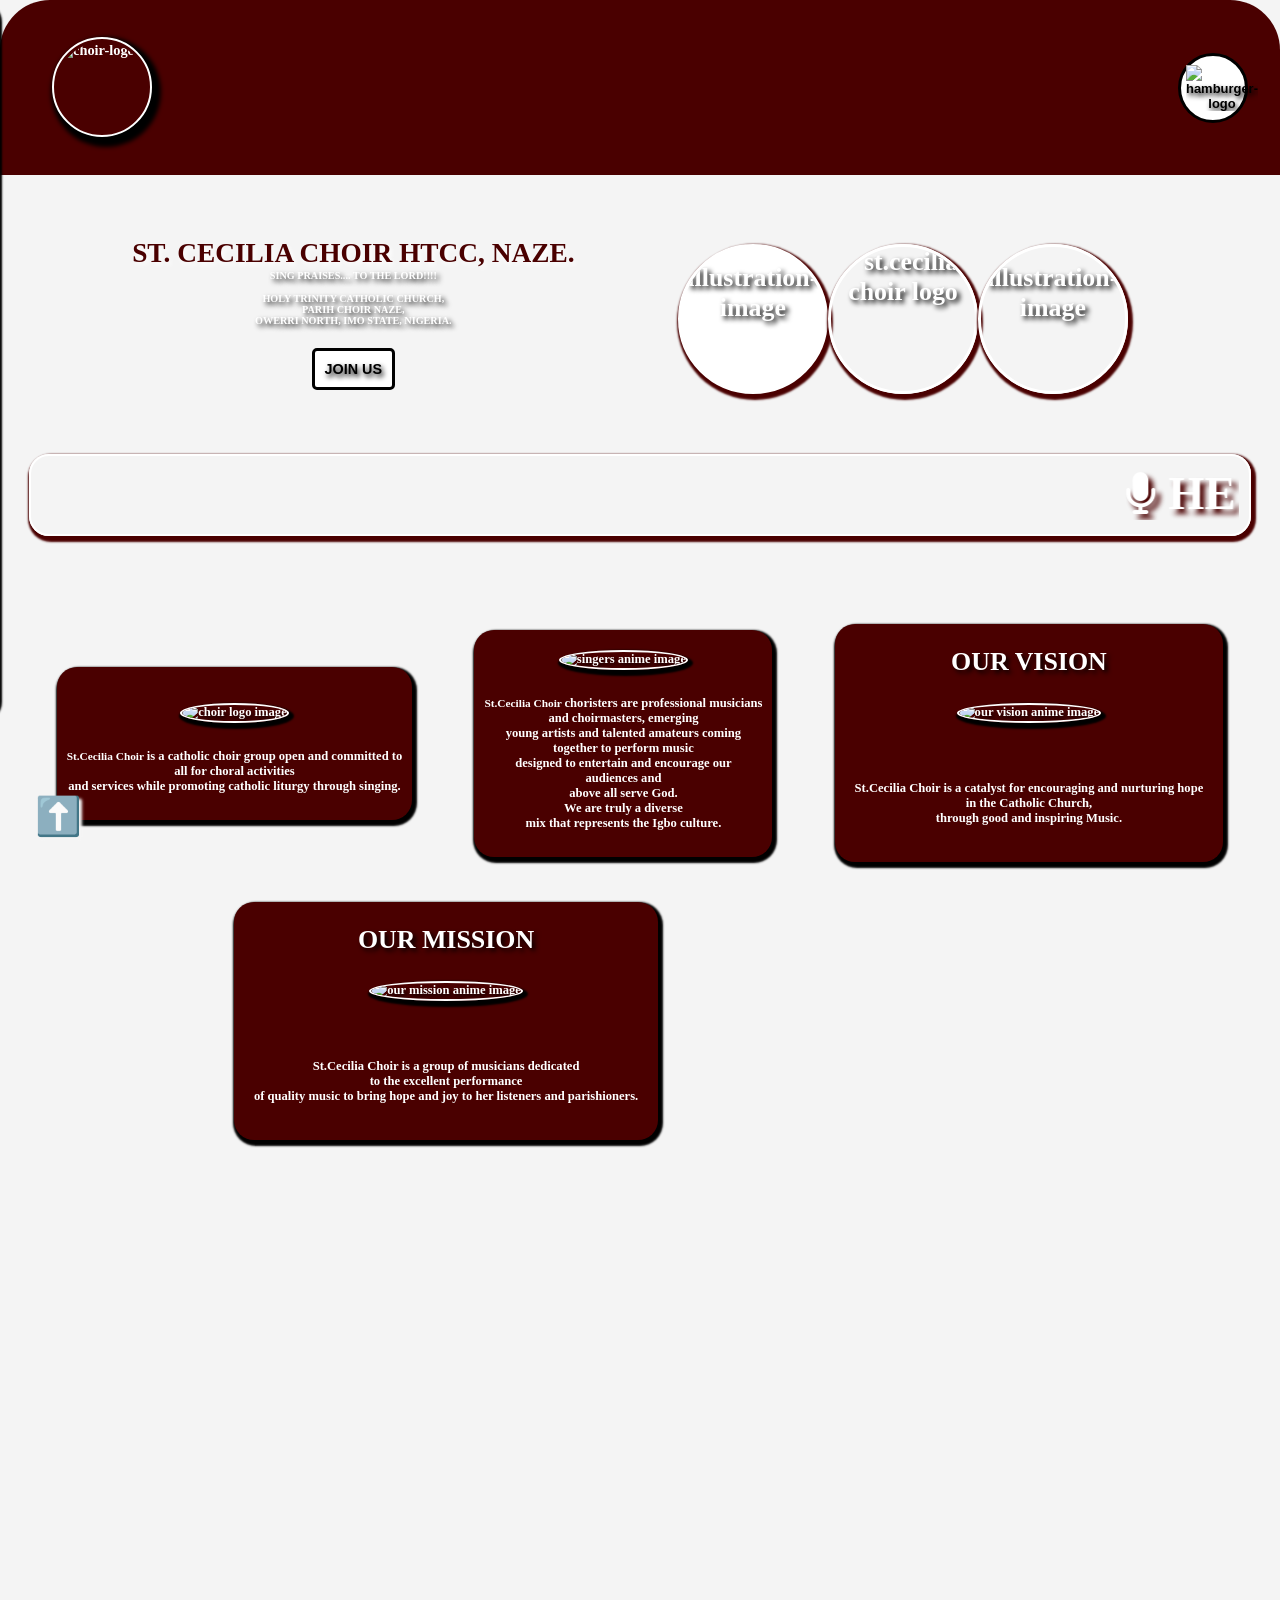
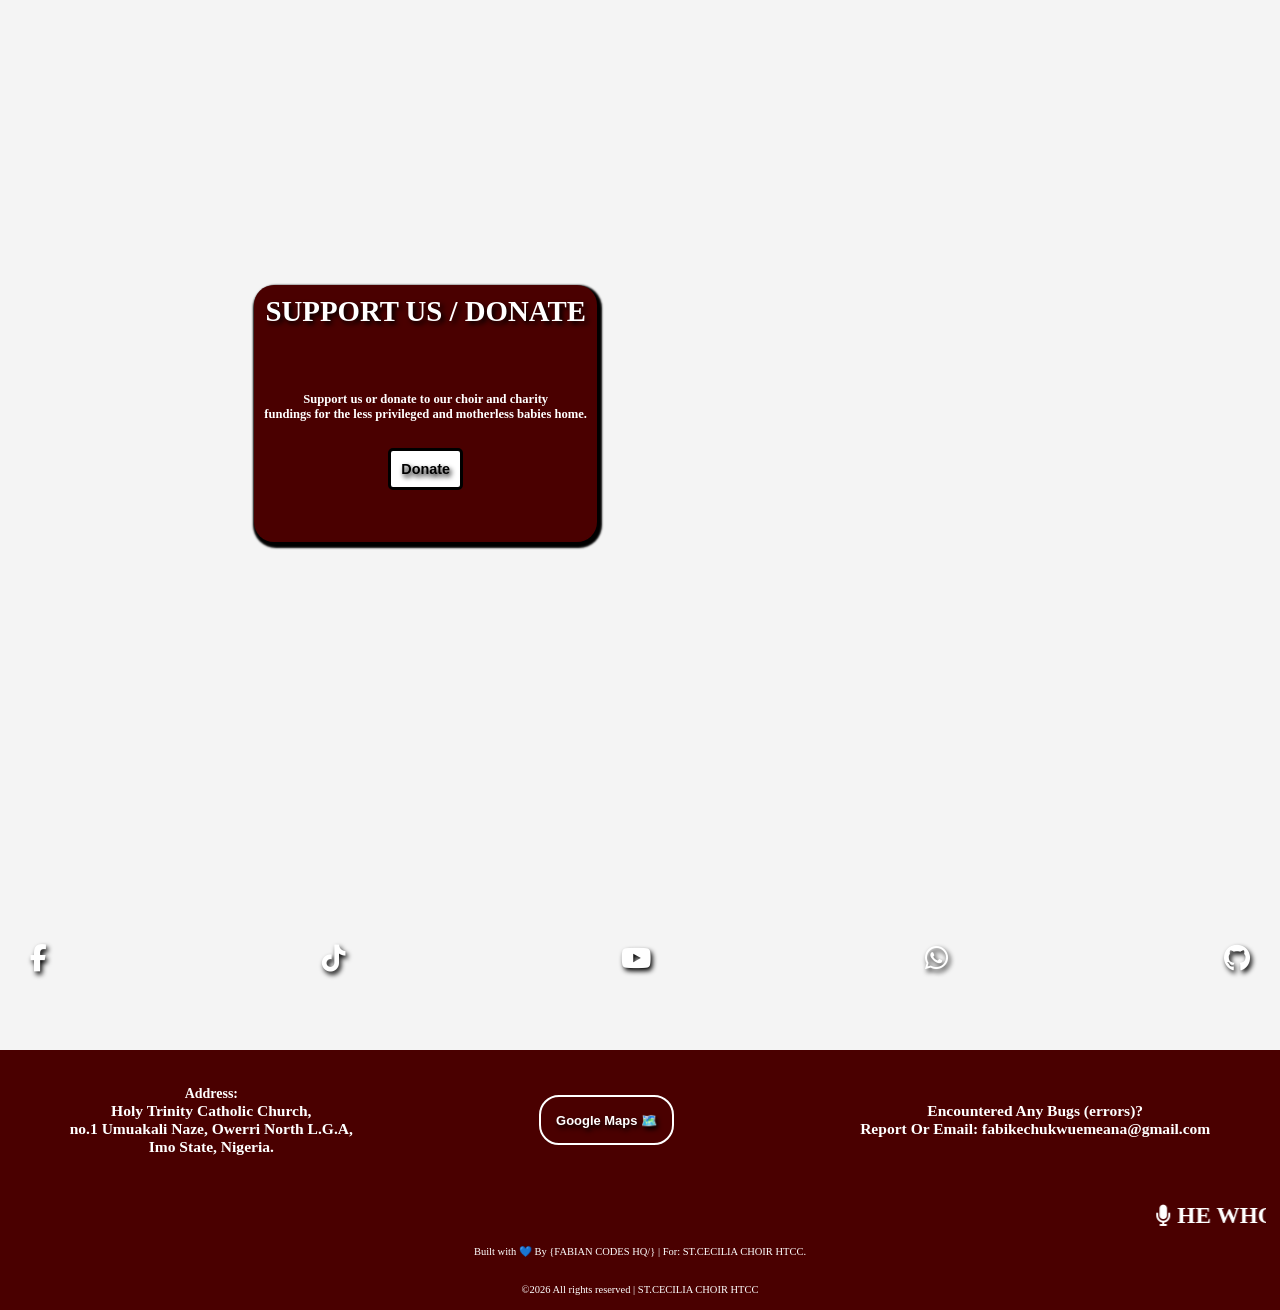
==== commit 3b6393dd: "fixed the images not showing bug; added new executives to the executives section;  added Jennifer's " ====
--- a/index.html
+++ b/index.html
@@ -137,6 +137,13 @@
         HOLY TRINITY CATHOLIC CHURCH,<br> PARIH CHOIR NAZE, <br> OWERRI NORTH, IMO STATE, NIGERIA.
       
       </p><br>
+      
+      <div class="joinus-btn">
+        
+        <a href="#join-us">
+          <button class="join-us"> JOIN US</button>
+        </a>
+      </div>
        
     </div>
 
@@ -181,7 +188,7 @@
   <div class="road-map" id="news"  data-aos-duration="3000" data-aos="zoom-in-up">
   </br>
   <div class="our-vision">
-    <img src="/images/choir-logo.jpg" width="250px" height="250px" class="aboutus-img" alt="choir logo image">
+    <img src=" /IMAGES/choir-logo.jpg" width="250px" height="250px" class="aboutus-img" alt="choir logo image">
     </br>
   
     </br>
@@ -203,7 +210,7 @@
   
   <div class="road-map" data-aos="fade-left" data-aos-duration="2000">
     <div class="our-vision">
-      <img src="/images/singers1.png" width="250px" height="250px" class="aboutus-img" alt="singers anime image">
+      <img src=" /IMAGES/singers1.png" width="250px" height="250px" class="aboutus-img" alt="singers anime image">
       </br>
     
       </br>
@@ -235,7 +242,7 @@
  
   </br>
   <div class="our-vision">
-    <img src="/images/our-vision.png" width="250px" height="250px" class="vision-img" alt="our vision anime image">
+    <img src=" /IMAGES/our-vision.png" width="250px" height="250px" class="vision-img" alt="our vision anime image">
     </br>
   
     </br>
@@ -270,7 +277,7 @@
 </br>
 
 <div class="our-mission">
-  <img src="/images/our-mission.png" width="250px" height="250px" class="mission-img" alt="our mission anime image">
+  <img src=" /IMAGES/our-mission.png" width="250px" height="250px" class="mission-img" alt="our mission anime image">
   </br>
 
   </br>
@@ -299,23 +306,367 @@
 </div>
 
 
-<!----
-<section>
+
+
+
+
+
+    
+    <br>
+    <div class="road-map"  data-aos="flip-left" data-aos-duration="3000">
+      <div class="roadmap-header">
+      CHOIR EXECUTIVES 
+      </div><br>
+
+
+
+      <!---CONTACT US SECTION-->
+      
+     
+       
+      
+          <div class="executives">
+
+            <div class="excos">
+      
+          <br>
+      
+          <img src=" /IMAGES/CM.png" width="250px" height="250px" class="mission-img" alt="grand choir master's image">
+          </br>
+      
+         
+      
+      
+          </br>
+          <b>Grand Choir Master:</b><br>
+          <p>Arc.Alaribe Bruno MacGeorge<br> <i>(Cemba)</i></p>
+          <p>+2347042799614</p>
+          <br>
+      
+         </div>
+         
+         
+         
+           <div class="excos">
+      
+          <br>
+      
+          <img src=" /IMAGES/jenny.jpg" width="250px" height="250px" class="mission-img" alt=" choir master's image">
+          </br>
+      
+         
+      
+      
+          </br>
+          <b>Choir Master:</b><br>
+          <p>Miss Jennifer Kelechi<br> <i>(Jenny)</i></p>
+          <p>+234-07063553107</p>
+          <br>
+      
+         </div>
+      
+
+      
+
+
+         <div class="excos">
+          <br>
+      
+      
+          <img src=" /IMAGES/choir-logo.jpg" width="250px" height="250px" class="mission-img" alt="music director-2's image">
+          </br>
+      
+          </br>
+          <b>Grand Choir Master-2:</b><br>
+          <p>Engr.Ochemba Chibuzor <br> <i>(Chibuzor)</i></p>
+          <p>+2348139651114</p>
+          <br>
+          </div>
+      
+      
+         
+
+
+          <div class="excos">
+          <br>
+      
+          <img src="/IMAGES/provost-1.jpg" width="250px" height="250px" class="mission-img" alt="treasurer's image">
+          </br>
+      
+          </br>
+          <b>Treasurer:</b><br>
+          <p>Mr.Uche Emeana Fabian <br> <i>(Bro Uche)</i></p>
+          <p>+234-8065014545</p>
+          <br>
+          </div>
+      
+      
+
+          <div class="excos">
+          <br>
+      
+          <img src="  /IMAGES/kosi.jpg" width="250px" height="250px" class="mission-img" alt="organist-1's image">
+          </br>
+      
+          </br>
+          <b>Organist-1:</b><br>
+          <p>Ochemba Kosisochukwu Basil <br> <i>(Kosi)</i></p>
+          <p> +2348131059622</p>
+          <br>
+      
+         </div>
+      
+
+
+        <div class="excos">
+          <br>
+      
+          <img src="/IMAGES/choir-logo.jpg" width="250px" height="250px" class="mission-img" alt="organist-2's image">
+          </br>
+      
+          </br>
+          <b>Organist-2:</b>
+          <p>Vitus Immanuel Chinemerem <br> <i>(Umuagbara/ Virus) </i></p>
+          <p>+2348038602762</p>
+          <br>
+      
+             </div>
+             
+            
+            
+             <div class="excos">
+             
+              <img src="/IMAGES/soprano.jpg" width="250px" height="250px" class="mission-img" alt=" PRO image">
+          </br>
+      
+          </br>
+          <b>DOI / PRO:</b><br>
+          <p>Chisaokwu Sorochi Glory <br> <i> (SoroGod) </i></p>
+          <p>+2347047345875</p>
+          <br>
+        </div>
+        
+        
+        
+         <div class="excos">
+          <br>
+      
+          <img src="/IMAGES/bass.jpg" width="250px" height="250px" class="mission-img" alt=" provost image">
+          </br>
+      
+          </br>
+          <b>Provost:</b><br>
+          <p>Arc.Ofurum Kenneth <br> <i>(Arc.Ken)</i></p>
+          <p> +2349036235553</p>
+          <br>
+      </div>
+        
+        
+        <div class="excos">
+          <br>
+        
+          <img src="/IMAGES/choir-logo.jpg" width="250px" height="250px" class="mission-img" alt="secetary's image">
+          </br>
+      
+          </br>
+          <b>Secetary General:</b><br>
+          <p>Mr Chisaokwu Daberechi <br> 
+          <i>(Daberechi)</i></p>
+          <p> +234-7017410481</p>
+          <br>
+      </div>
+          
+        
+        
+        <div class="excos">
+          <br>
+        
+          <img src="/IMAGES/choir-logo.jpg" width="250px" height="250px" class="mission-img" alt="fin-sec's image">
+          </br>
+      
+          </br>
+          <b>Financial Secetary:</b><br>
+          <p>Miss Assumpter <br> 
+          <i>(cathedral)</i></p>
+          <p> +234-</p>
+          <br>
+      </div>
+      
+      
+      <div class="excos">
+          <br>
+        
+          <img src="/IMAGES/choir-logo.jpg" width="250px" height="250px" class="mission-img" alt="director media team image">
+          </br>
+      
+          </br>
+          <b>Director Media Team:</b><br>
+          <p>Mr Ejiogu Kenneth  <br> 
+          <i>(Bro Ken)</i></p>
+          <p> +234-8039384609</p>
+          <br>
+      </div>
+          
+          <div class="excos">
+          <br>
+        
+          <img src="/IMAGES/choir-logo.jpg" width="250px" height="250px" class="mission-img" alt="choir welfare image">
+          </br>
+      
+          </br>
+          <b>Director Choir Welfare:</b><br>
+          <p>Mr Uwandu Charlse <br> 
+          <i>(Charlse)</i></p>
+          <p> +234-</p>
+          <br>
+      </div>
+          
+          
+          <div class="excos">
+          <br>
+        
+          <img src="/IMAGES/choir-logo.jpg" width="250px" height="250px" class="mission-img" alt="bass part leader image">
+          </br>
+      
+          </br>
+          <b>Director Choir Library:</b><br>
+          <p>Master Victor <br> 
+          <i>(P.A)</i></p>
+          <p> +234-</p>
+          <br>
+      </div>
+          
+          </div>
+      
+    </div>  
+      
+      
+      <!--Part Leaders section -->
+      
+      
+      <div class="road-map" data-aos="flip-right" data-aos-duration="3000">
+          
+          <br>
+          <div class="roadmap-header">CHOIR PART LEADERS</div>
+          <br>
+      
+      <div class="executives">
+         
+      
+          <div class="excos">
+      
+          <br>
+      
+          <img src="/IMAGES/choir-logo.jpg" width="250px" height="250px" class="mission-img" alt="soprano part leader image">
+          </br>
+      
+          </br>
+          <b>Soprano:</b><br>
+          <p>Mrs Onwuzurike Ogechi <br> <i> (Sister Oge) </i></p>
+          <p>+234-</p>
+          <br>
+        </div>
+
+         
+      
+          <div class="excos">
+          <br>
+      
+          <img src=" /IMAGES/choir-logo.jpg" width="250px" height="250px" class="mission-img" alt="alto part leader image">
+          </br>
+      
+          </br>
+          <b>Alto:</b><br>
+          <p> Miss Akpan Chisimdi<br> <i>(Chisim)</i></p>
+          <p> +234-</p>
+          <br>
+      </div>
+       
+      
+      
+        <div class="excos">
+          <br>
+      
+          <img src=" /IMAGES/choir-logo.jpg" width="250px" height="250px" class="mission-img" alt="tenor part leader image">
+          </br>
+      
+          </br>
+          <b>Tenor:</b><br>
+          <p>Master Victor <br> <i>(P.A)</i></p>
+          <p>+234-</p>
+          <br>
+      </div>  
+         
+      
+
+    <div class="excos">
+          <br>
+        
+          <img src="/IMAGES/choir-logo.jpg" width="250px" height="250px" class="mission-img" alt="bass part leader image">
+          </br>
+      
+          </br>
+          <b>Bass:</b><br>
+          <p>Mr Chisaokwu Daberechi <br> 
+          <i>(Daberechi)</i></p>
+          <p> +234-7017410481</p>
+          <br>
+      </div>
+          
+     </div>    
+         
+</div>
+
+      
+<section id="join-us">
   <div class="road-map"  data-aos="flip-right" data-aos-duration="3000">
-    <h2 class="roadmap-header"> </h2><br><br>
+    <h2 class="roadmap-header">
+   CHOIR PRACTICE SHEDULE
+    </h2><br>
+    <br>
+
+   <section class="schedule-section">
+    <h2 class="section-title">Rehearsal Schedule</h2>
+    
+    <div class="schedule-container">
+        <div class="schedule-card main-days">
+            <div class="card-header">
+                <i class="fas fa-calendar-check"></i>
+                <h3>Main Choir Practice</h3>
+            </div>
+            <div class="days-list">
+                <span class="day-tag">Mondays</span>
+                <span class="day-tag">Wednesdays</span>
+                <span class="day-tag">Fridays</span>
+                <span class="day-tag">Saturdays</span>
+            </div>
+            <div class="time-tag">
+                <i class="fas fa-clock"></i> 5:00 PM WAT
+            </div>
+        </div>
+
+        <div class="schedule-card occasional-days">
+            <div class="card-header">
+                <i class="fas fa-exclamation-circle"></i>
+                <h3>Daily Rehearsals</h3>
+            </div>
+            <p>Occasional intensive sessions in preparation for upcoming concerts and feasts.</p>
+            <div class="status-tag">Status: As Announced</div>
+        </div>
+    </div>
+</section>
 
    
   </div>
-</section><br>  -->
+</section><br>
 
 
 
 <section>
   <div class="road-map"  data-aos="fade-right" data-aos-duration="3000">
-    <h2 class="roadmap-header">SUPPORT US</h2><br><br>
-
-    
-
+    <h2 class="roadmap-header">SUPPORT US / DONATE</h2><br>
+    
+    
     <br />
     <div class="supportus" id="supportus">
       <div class="our-vision">
@@ -323,7 +674,7 @@
         </br>
     
         </br>
-        <p>Support us by donating to our
+        <p>Support us or donate to our
           choir and charity<br> fundings
           for the less privileged and
           motherless babies home.</p></br>
@@ -331,6 +682,8 @@
         <button class="donate">
           Donate
         </button></br>
+        
+        <br />
         <p class="acctno"> </p>
       </div>
     </div></br>
@@ -341,191 +694,8 @@
 </section><br>
 
 </secttion>
-
-
- 
- 
-    
     <br>
-    <div class="road-map"  data-aos="flip-left" data-aos-duration="3000">
-      <div class="roadmap-header">
-      EXECUTIVES 
-      </div><br>
-
-
-
-      <!---CONTACT US SECTION-->
-      
-     
-       
-      
-          <div class="executives">
-
-            <div class="excos">
-      
-          <br>
-      
-          <img src="/images/CM.png" width="250px" height="250px" class="mission-img" alt="music director-1's image">
-          </br>
-      
-         
-      
-      
-          </br>
-          <b>Music Director-1:</b><br>
-          <p>Arc.Alaribe Bruno MacGeorge<br> <i>(Cemba)</i></p>
-          <p>+2347042799614</p>
-          <br>
-      
-         </div>
-      
-
-
-         <div class="excos">
-          <br>
-      
-      
-          <img src="/images/choir-logo.jpg" width="250px" height="250px" class="mission-img" alt="music director-2's image">
-          </br>
-      
-          </br>
-          <b>Music Director-2:</b><br>
-          <p>Engr.Ochemba Chibuzor <br> <i>(Chibuzor)</i></p>
-          <p>+2348139651114</p>
-          <br>
-          </div>
-      
-      
-         
-
-
-          <div class="excos">
-          <br>
-      
-          <img src="/images/provost-1.jpg" width="250px" height="250px" class="mission-img" alt="provost-1's image">
-          </br>
-      
-          </br>
-          <b>Provost-1:</b><br>
-          <p>Mr.Uche Emeana Fabian <br> <i>(Bro Uche)</i></p>
-          <p>+2348065014545</p>
-          <br>
-          </div>
-      
-      
-
-          <div class="excos">
-          <br>
-      
-          <img src="images/choir-logo.jpg" width="250px" height="250px" class="mission-img" alt="organist-1's image">
-          </br>
-      
-          </br>
-          <b>Organist-1:</b><br>
-          <p>Ochemba Kosisochukwu Basil <br> <i>(Kosi)</i></p>
-          <p> +2348131059622</p>
-          <br>
-      
-         </div>
-      
-
-
-        <div class="excos">
-          <br>
-      
-          <img src="/images/choir-logo.jpg" width="250px" height="250px" class="mission-img" alt="organist-2's image">
-          </br>
-      
-          </br>
-          <b>Organist-2:</b>
-          <p>Vitus Immanuel Chinemerem <br> <i>(Umuagbara/ Virus) </i></p>
-          <p>+2348038602762</p>
-          <br>
-      
-             </div>
-
-          </div>
-      
-    </div>  
-      
-      
-      <div class="road-map" data-aos="flip-right" data-aos-duration="3000">
-          
-          <br>
-          <div class="roadmap-header">Part-Leaders</div>
-          <br>
-      
-      <div class="executives">
-         
-      
-          <div class="excos">
-      
-          <br>
-      
-          <img src="/images/soprano.jpg" width="250px" height="250px" class="mission-img" alt="soprano part leader image">
-          </br>
-      
-          </br>
-          <b>Soprano:</b><br>
-          <p>Chisaokwu Sorochi Glory <br> <i> (SoroGod) </i></p>
-          <p>+2347047345875</p>
-          <br>
-        </div>
-
-         
-      
-          <div class="excos">
-          <br>
-      
-          <img src=" /images/alto.jpg" width="250px" height="250px" class="mission-img" alt="alto part leader image">
-          </br>
-      
-          </br>
-          <b>Alto:</b><br>
-          <p> Chukwueke Chisom Michelle<br> <i>(Sommy)</i></p>
-          <p> +2347026441382</p>
-          <br>
-      </div>
-       
-      
-      
-        <div class="excos">
-          <br>
-      
-          <img src=" /images/choir-logo.jpg" width="250px" height="250px" class="mission-img" alt="tenor part leader image">
-          </br>
-      
-          </br>
-          <b>Tenor:</b><br>
-          <p>Eenh Vincent <br> <i>(Vincent)</i></p>
-          <p>+2347010765951</p>
-          <br>
-      </div>  
-         
-      
-
-      <div class="excos">
-          <br>
-      
-          <img src="/images/bass.jpg" width="250px" height="250px" class="mission-img" alt="bass part leader image">
-          </br>
-      
-          </br>
-          <b>Bass:</b><br>
-          <p>Arc.Ofurum Kenneth <br> <i>(Arc.Ken)</i></p><br>
-          <p> +2349036235553</p>
-          <br>
-      </div>
-          
-     </div>    
-         
-</div>
-
-      
-</div>
-
-</div>
-    <br>
+
     
     <br>
     <div class="road-map"  data-aos="flip-up" data-aos-duration="3000">
@@ -538,6 +708,9 @@
     
    
    <img src=" /IMAGES/CM.png" alt=" choir master photo" width="250" height="250" class="vector-img  powered-by" data-aos="flip-left">
+   
+   
+   <img src=" /IMAGES/jenny.jpg" alt=" choir master photo" width="250" height="250" class="vector-img  powered-by" data-aos="flip-left">
    
    
   
--- a/style.css
+++ b/style.css
@@ -155,6 +155,7 @@
   width: 70px;
   border: 1px 2px 1px solid #000;
   position: relative;
+  font-size: 1rem ;
 }
 
 
@@ -171,6 +172,10 @@
   background-color: #fff;
   border: 3px solid #000;
   border-radius: 5px;
+  text-align: center;
+  font-size: 1rem;
+  font-weight: bold;
+  text-shadow: 2px 3px 5px #000;
 }
 
 button:hover {
@@ -215,8 +220,10 @@
    /*background-color: ; /* Match parent background */
     border-radius: 20px;
     box-shadow: 2px 2px 2px black;
-    padding: 10px;
+    padding: 20px;
     backdrop-filter: blur(100px);
+    font-weight: bold;
+    text-shadow: 2px 3px 5px #000;
 }
 
 /* Class to show the menu */
@@ -311,17 +318,17 @@
 .road-map {
   margin: 20px;
   padding: 10px;
-  text-align: left;
+  text-align: center;
   
   height: 70%;
   color: #fff;
  background-color: #4A0000;
   font-size: 14px;
-  display: flex;
+  
   flex-wrap: wrap;
   
   align-items: center;
-  justify-content: space-evenly;
+  justify-content: center;
   box-shadow: 2px 3px 2px 3px #000;
   border-radius: 20px;
   
@@ -369,7 +376,7 @@
   font-weight: bold;
   font-size: 2rem;
   color: #fff;
-  text-shadow: 2px 3px 5px #000;
+  text-shadow: 3px 3px 5px #000;
   text-align: center;
 }
 
@@ -435,7 +442,7 @@
 
 .star {
   margin: 5px;
-  padding: 5px;
+  padding: 15px;
   border: 2px solid #fff;
   border-radius: 20px;
   color: #fff;
@@ -501,6 +508,7 @@
   font-size: 1.2rem;
   font-weight: bold;
   display: flex;
+  flex-grow: 1;
   flex-wrap: wrap;
   align-items: center;
   justify-content: space-evenly;
@@ -630,3 +638,98 @@
   align-items: center;
   justify-content: center;
 }
+
+
+/* For choir practice shedule section*/
+
+
+.schedule-section {
+    padding: 60px 20px;
+    background-color: #f9f9f9;
+    text-align: center;
+}
+
+.schedule-container {
+    display: flex;
+    justify-content: center;
+    gap: 30px;
+    flex-wrap: wrap;
+    max-width: 1100px;
+    margin: 0 auto;
+}
+
+.schedule-card {
+    background: #fff;
+    border-radius: 15px;
+    padding: 30px;
+    width: 100%;
+    max-width: 450px;
+    box-shadow: 0 10px 30px rgba(0,0,0,0.08);
+    transition: transform 0.3s ease;
+    border-top: 5px solid #5a0000; /* St. Cecilia Red */
+}
+
+.schedule-card:hover {
+    transform: translateY(-5px);
+}
+
+.card-header i {
+    font-size: 2.5rem;
+    color: #5a0000;
+    margin-bottom: 15px;
+}
+
+.card-header h3 {
+    margin-bottom: 20px;
+    color: #333;
+    letter-spacing: 1px;
+}
+
+/* Day Tags Styling */
+.days-list {
+    display: flex;
+    flex-wrap: wrap;
+    justify-content: center;
+    gap: 10px;
+    margin-bottom: 20px;
+}
+
+.day-tag {
+    background: #5a0000;
+    color: white;
+    padding: 8px 15px;
+    border-radius: 20px;
+    font-size: 0.9rem;
+    font-weight: bold;
+}
+
+.time-tag {
+    font-size: 1.4rem;
+    font-weight: bold;
+    color: #ffd700; /* Gold */
+    background: #5a0000;
+    display: inline-block;
+    padding: 10px 25px;
+    border-radius: 5px;
+}
+
+/* Occasional Card Specifics */
+.occasional-days {
+    border-top: 5px solid #ffd700; /* Gold top for distinction */
+}
+
+.occasional-days p {
+    color: #666;
+    line-height: 1.6;
+    margin-bottom: 20px;
+}
+
+.status-tag {
+    color: #5a0000;
+    font-weight: bold;
+    text-transform: uppercase;
+    border: 2px dashed #5a0000;
+    padding: 10px;
+    display: inline-block;
+}
+
